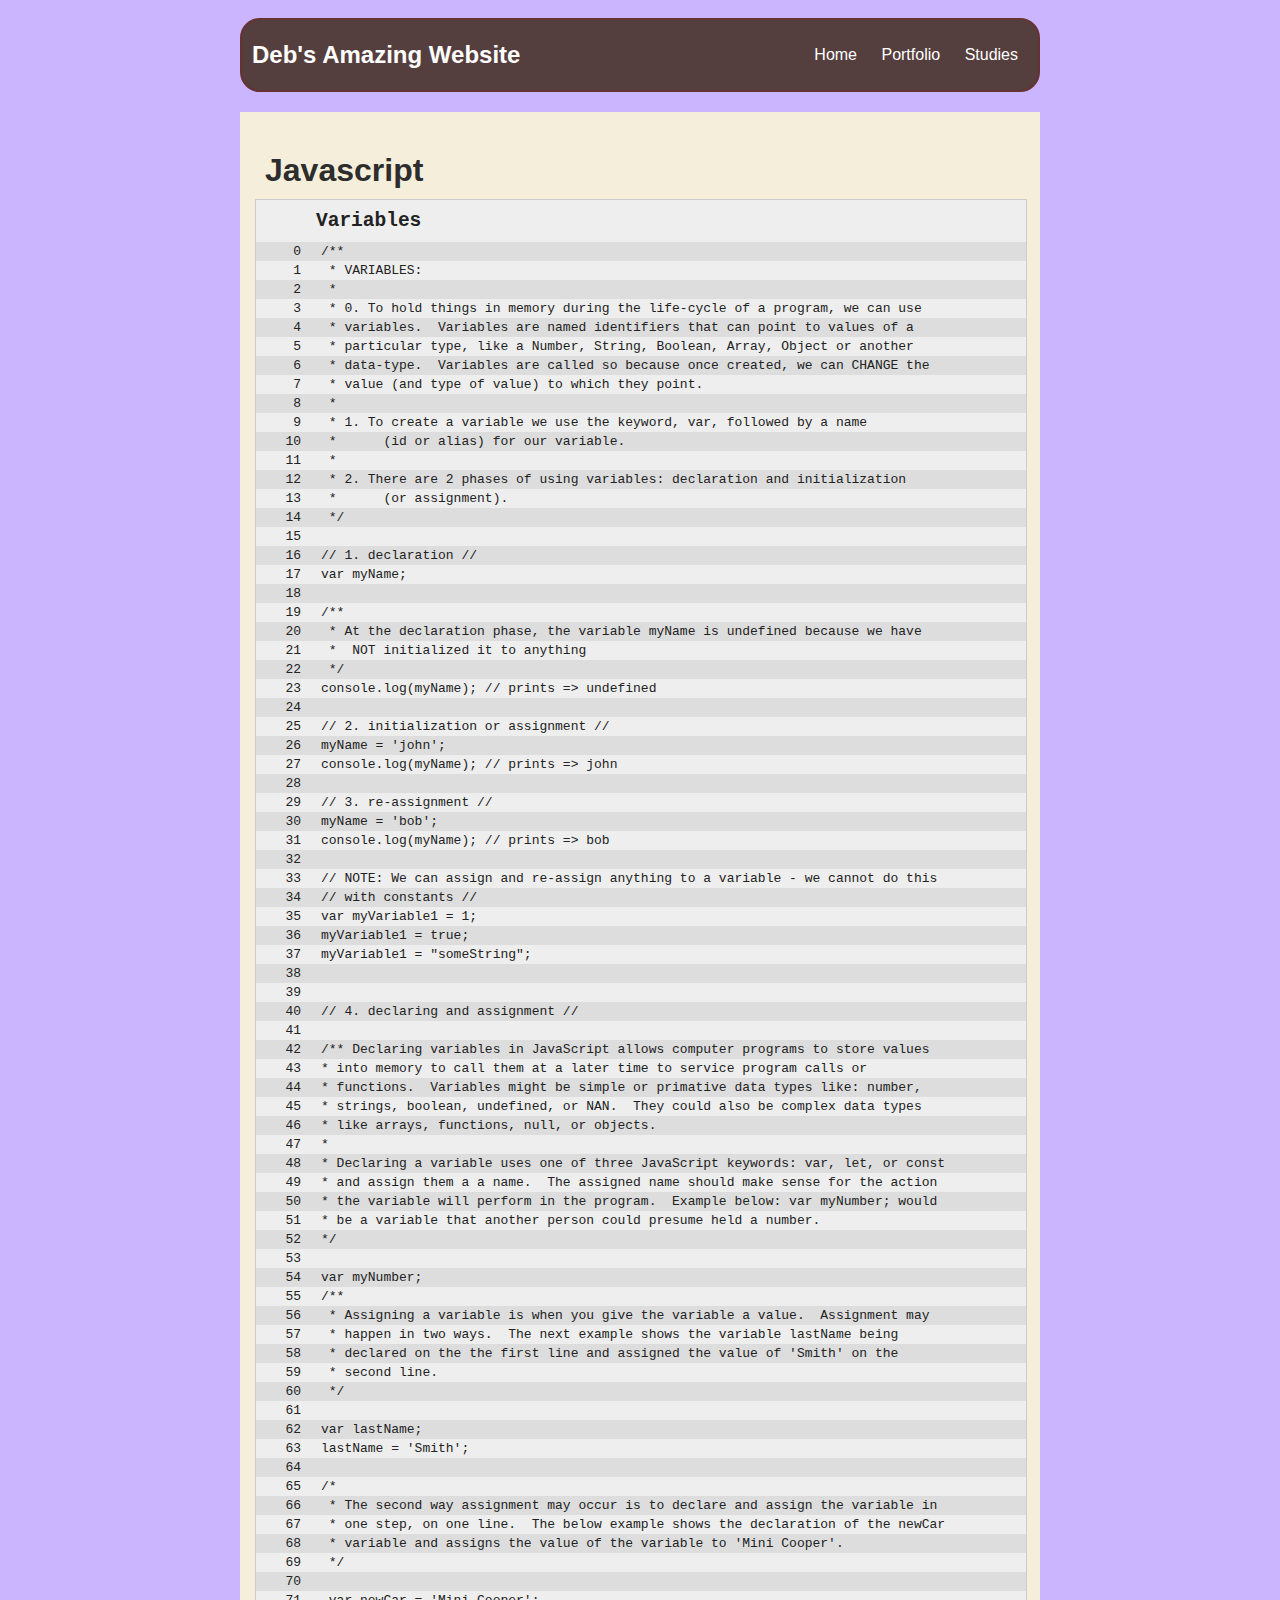
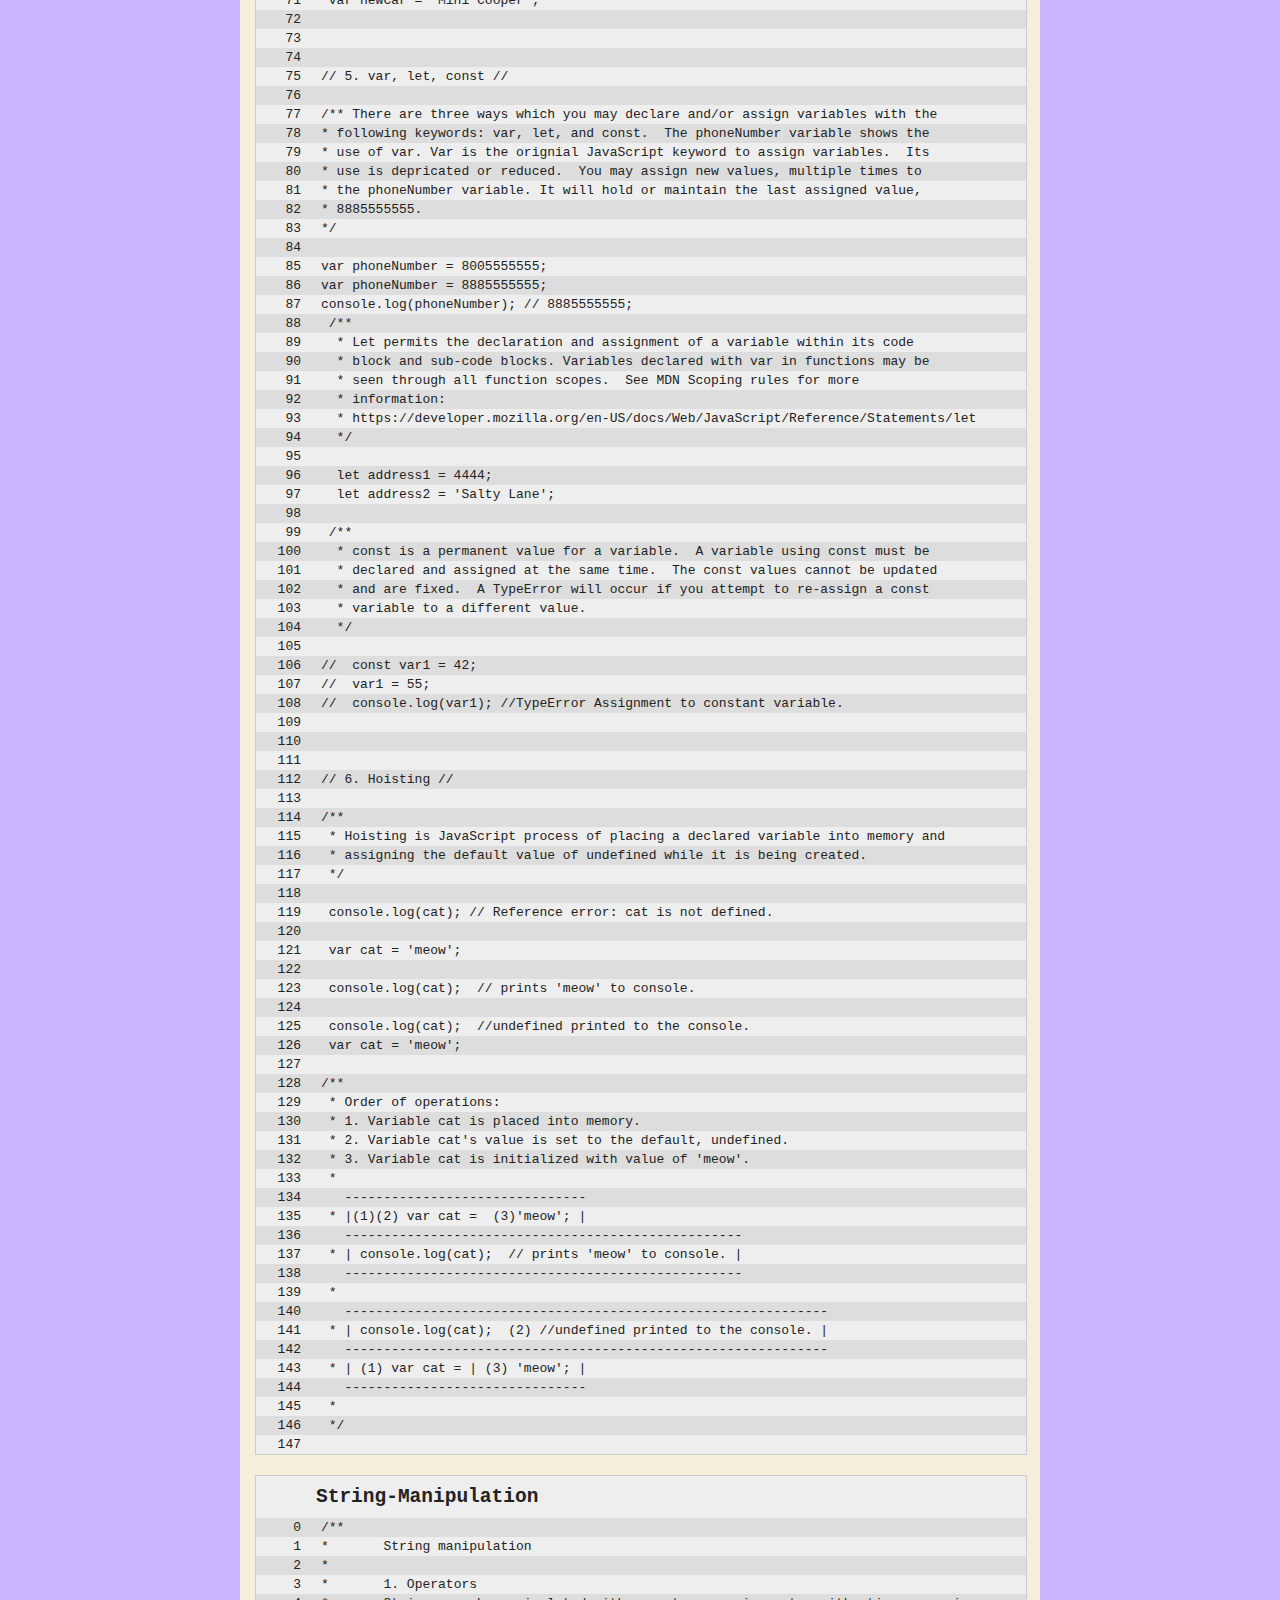
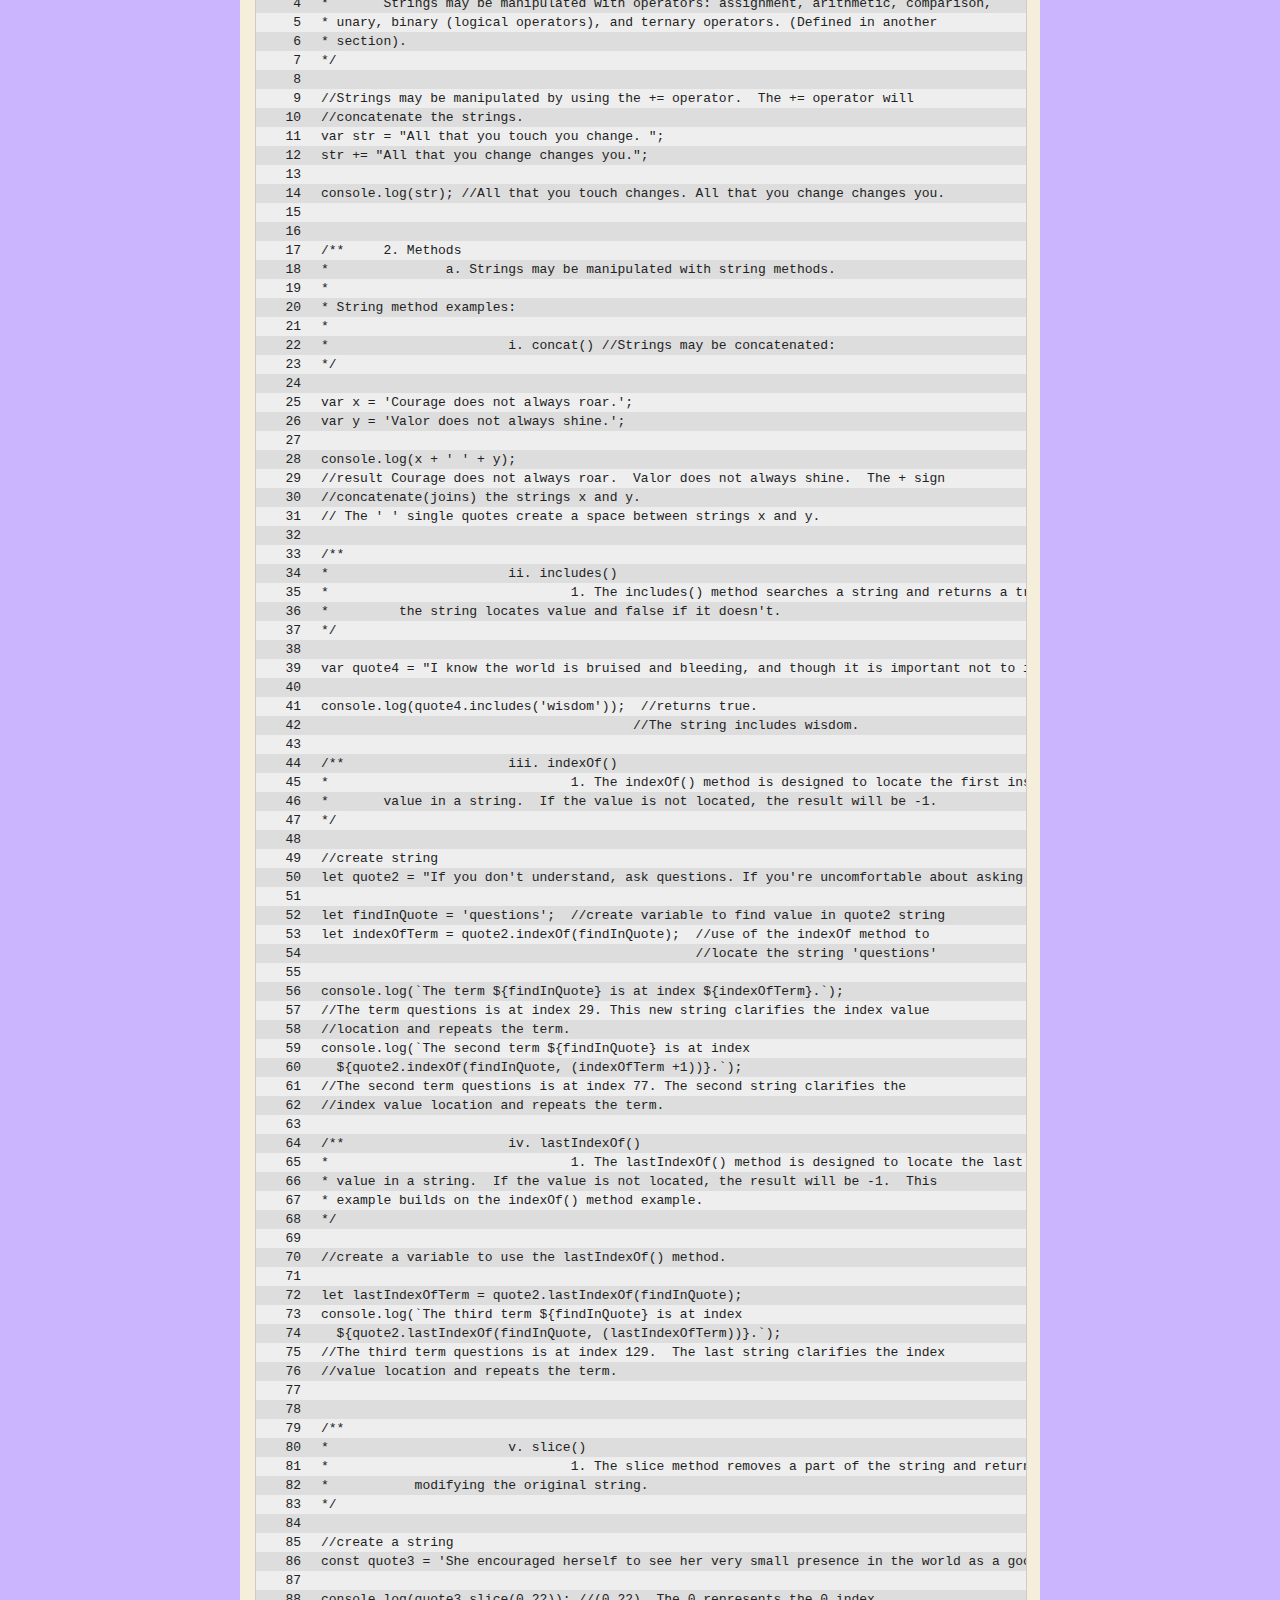
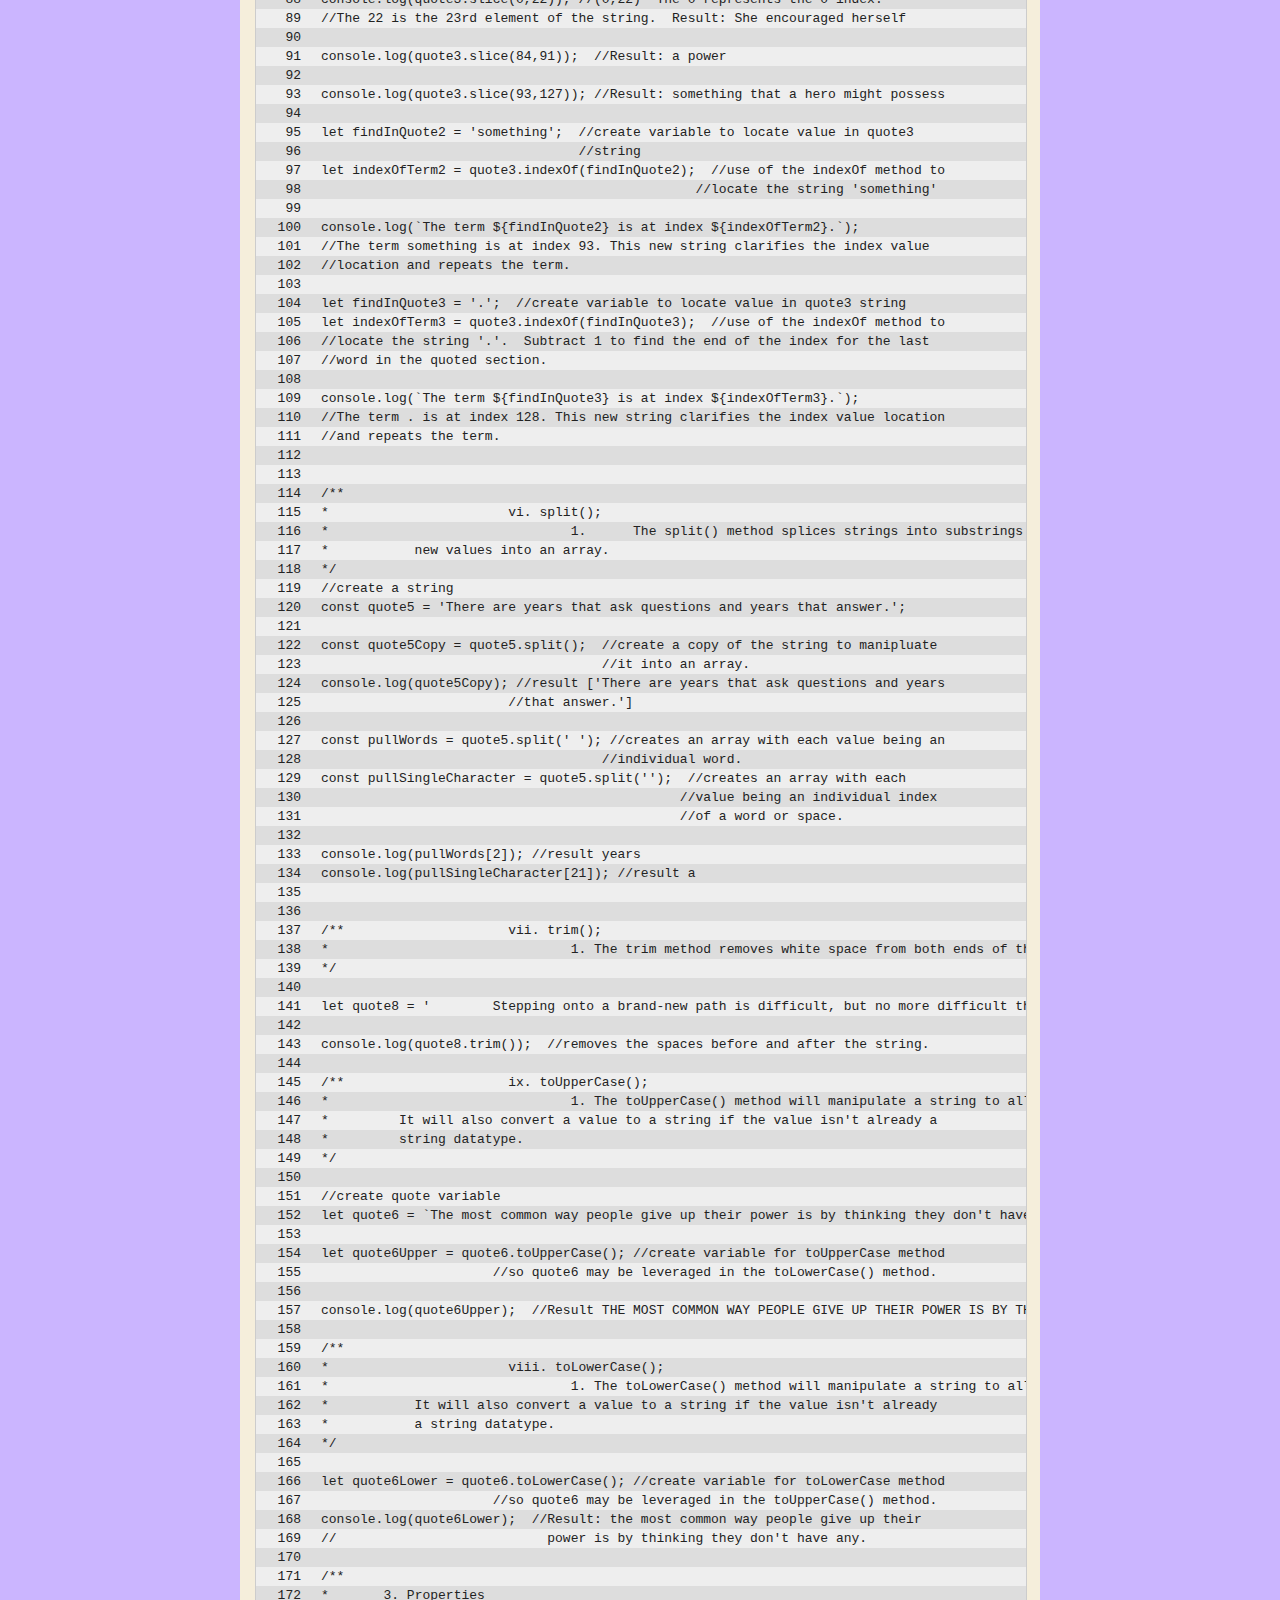
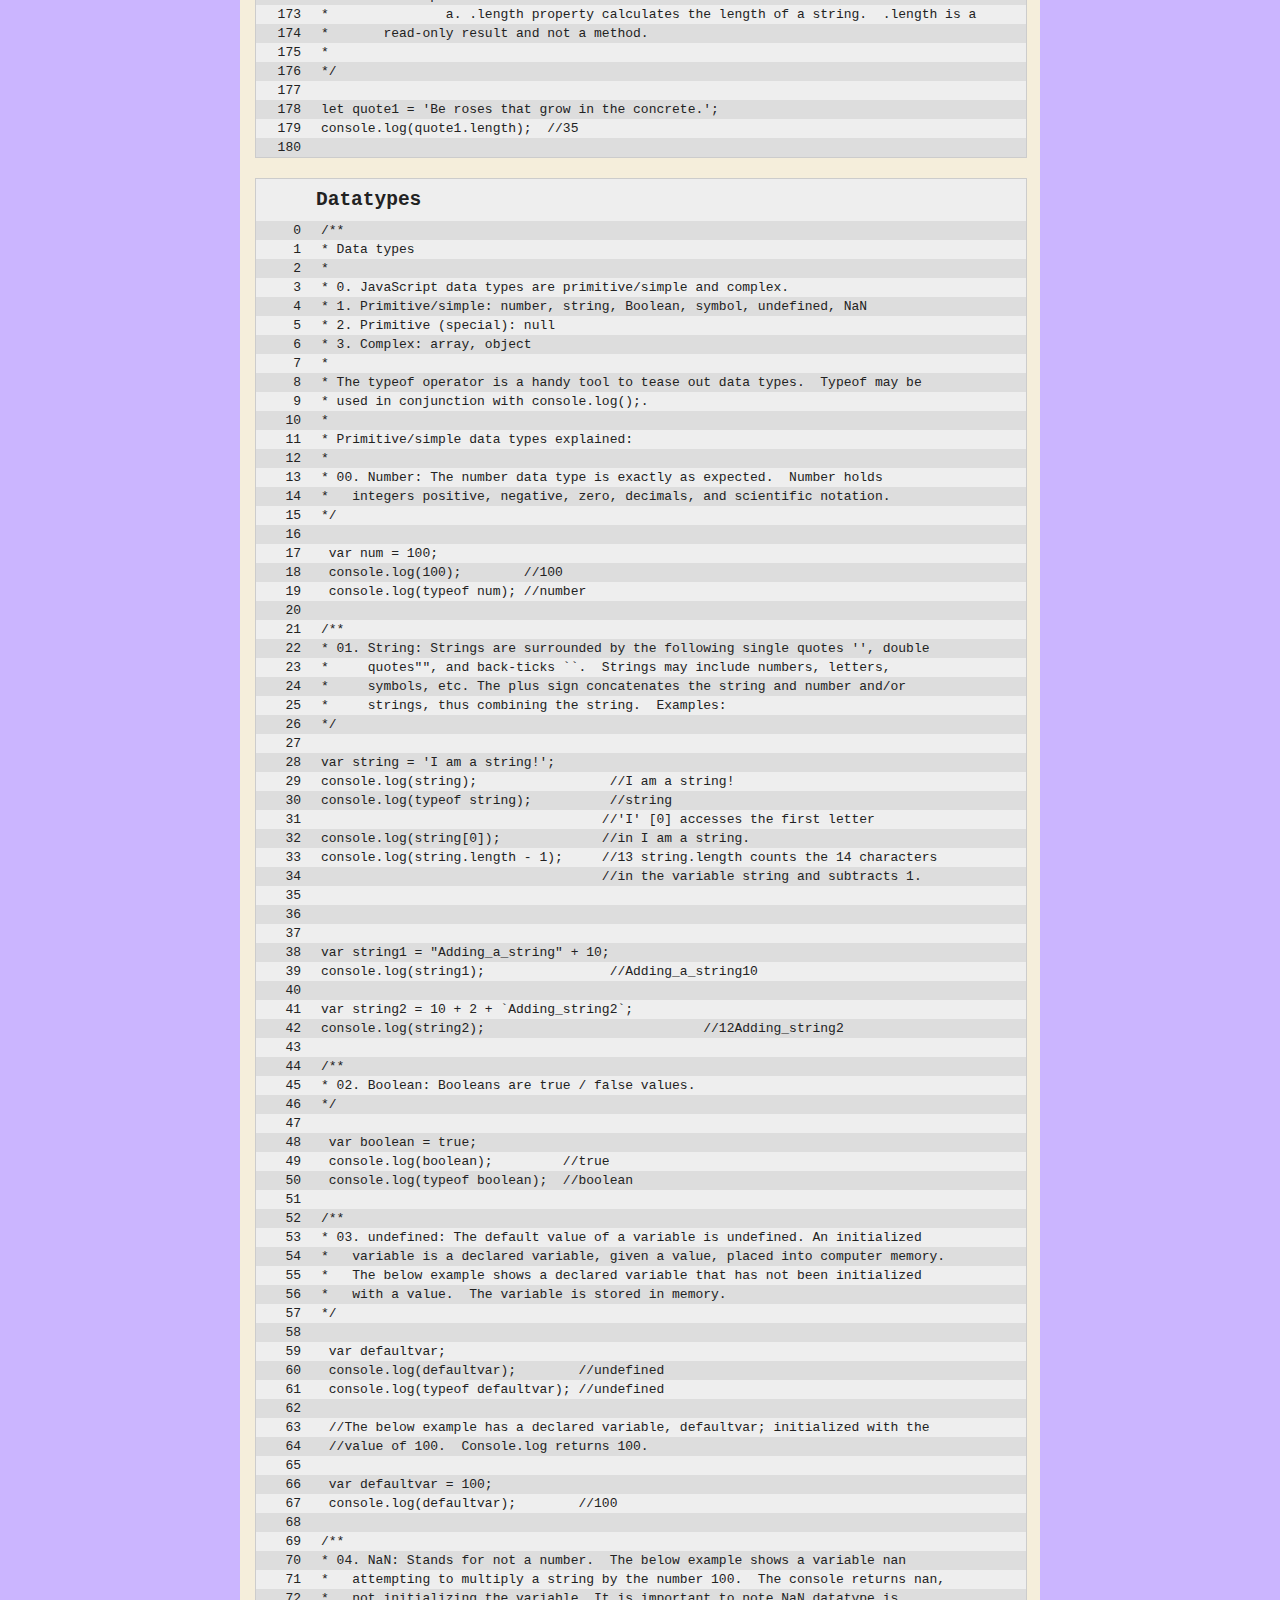
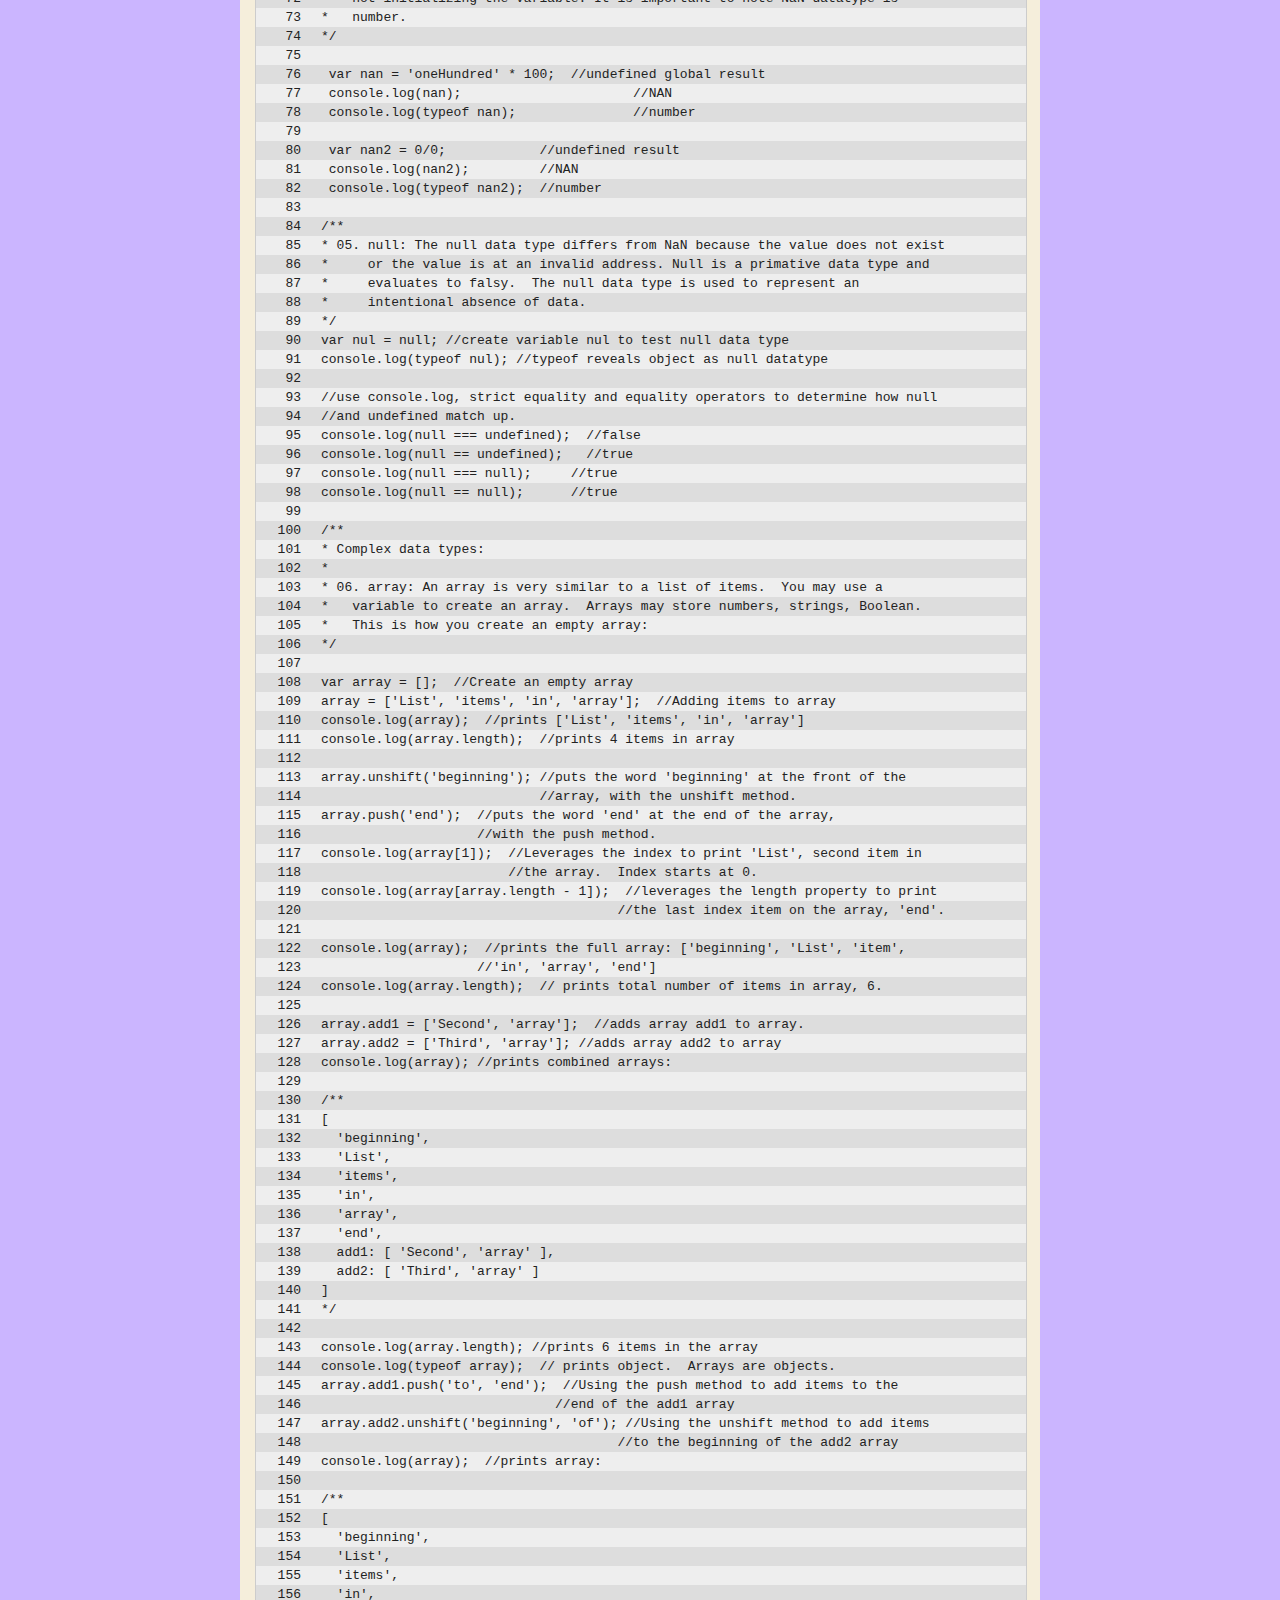
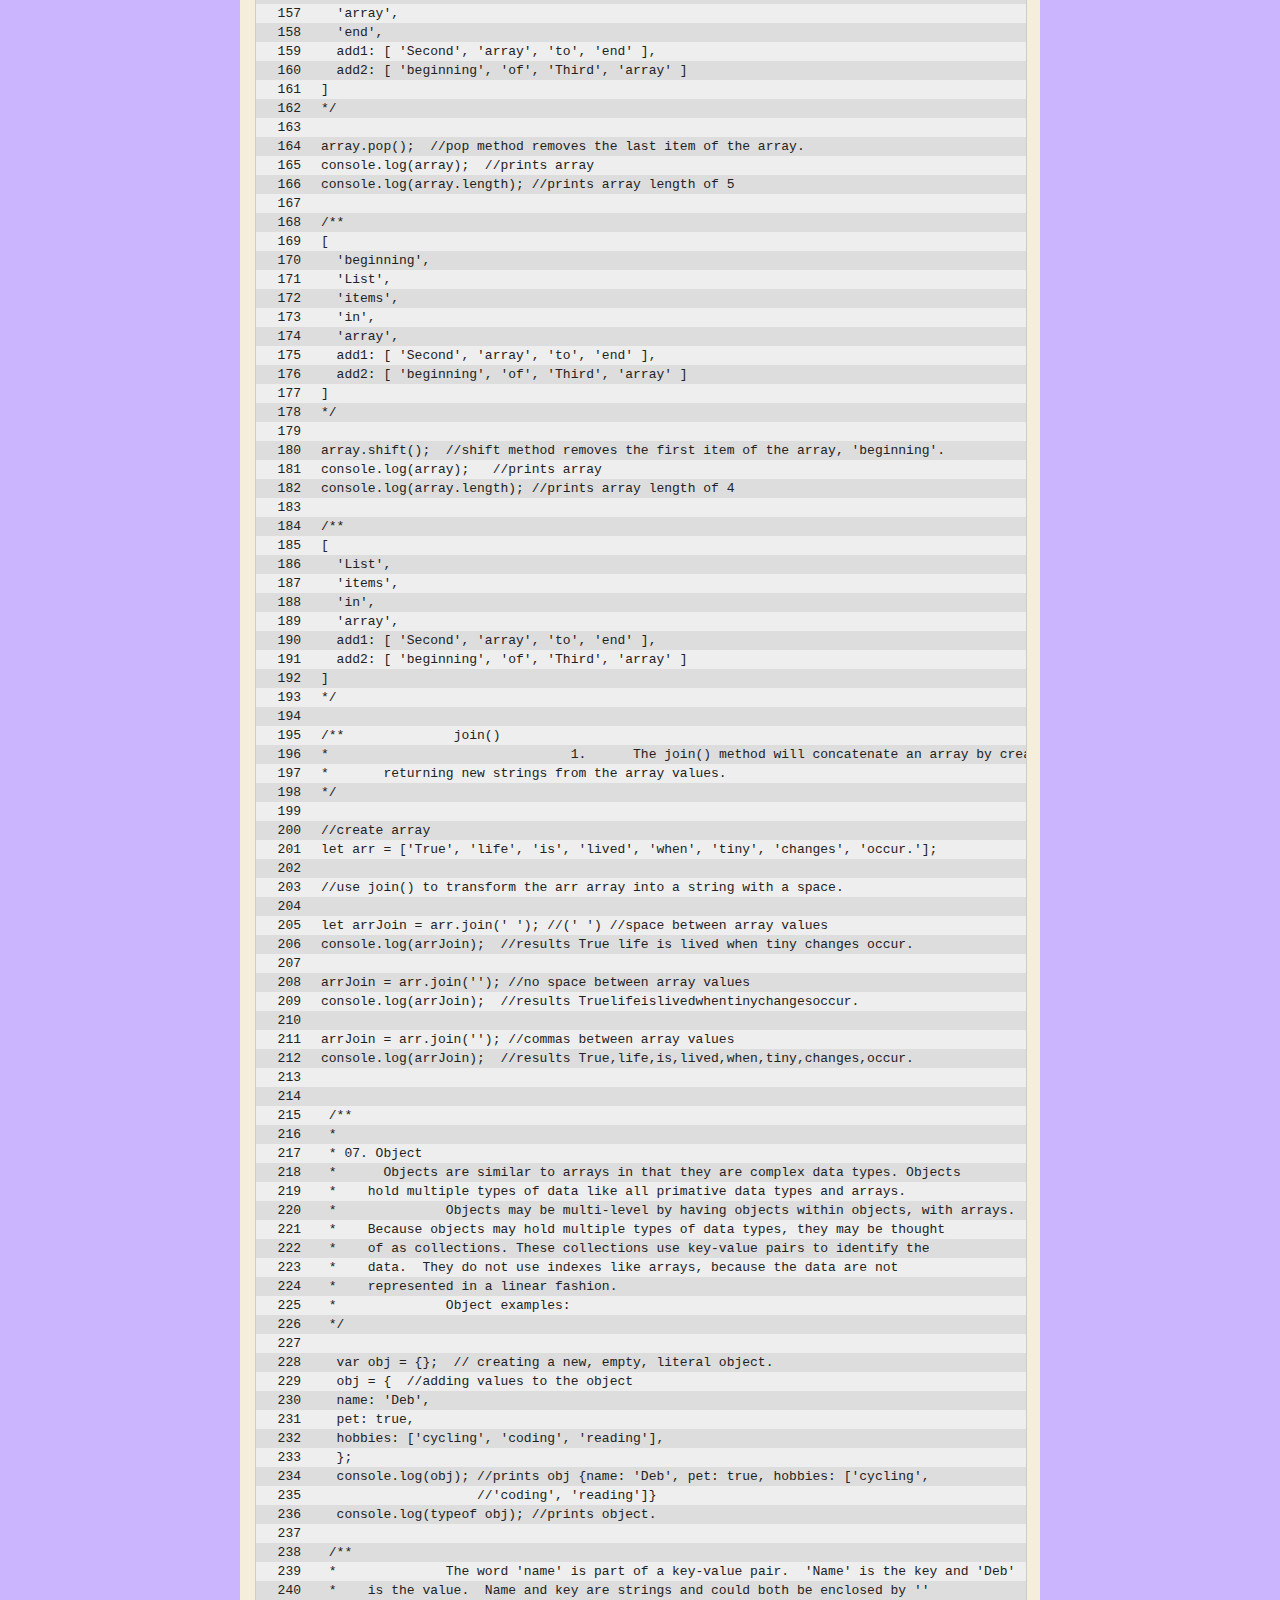
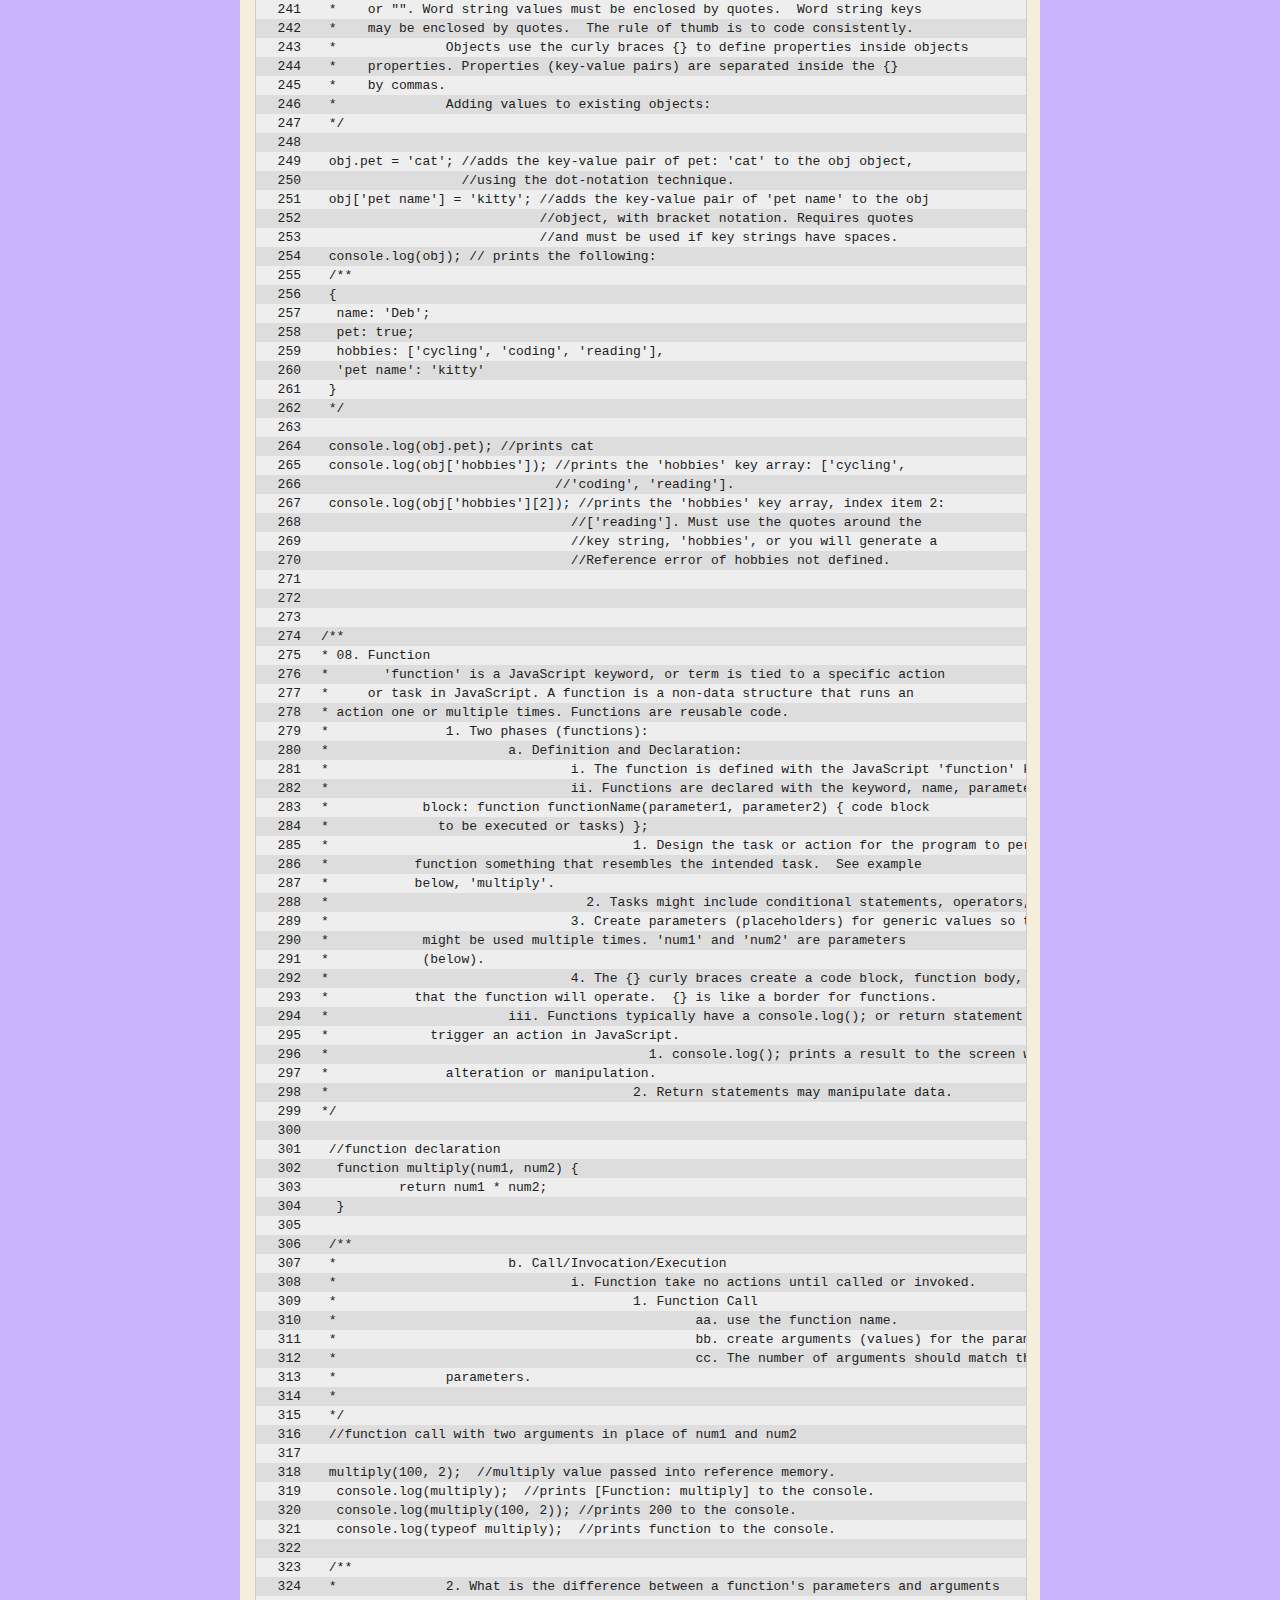
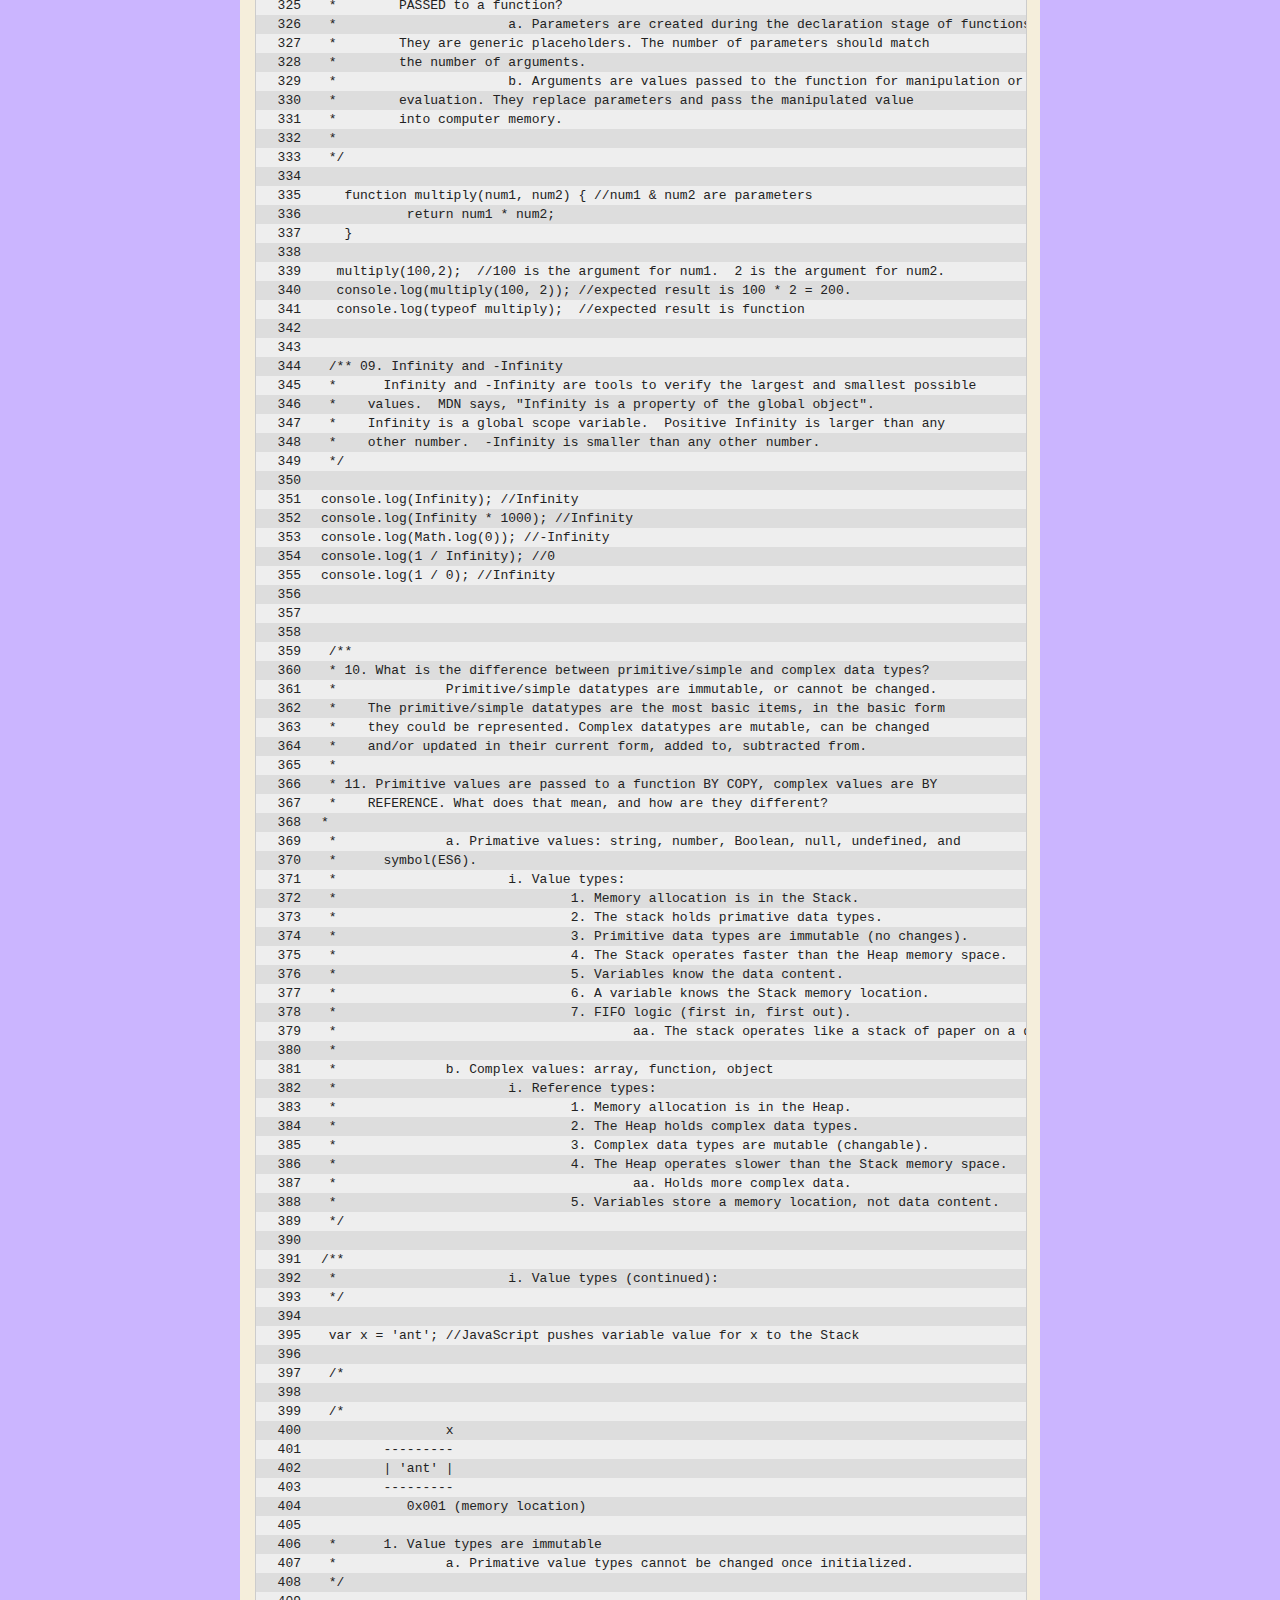
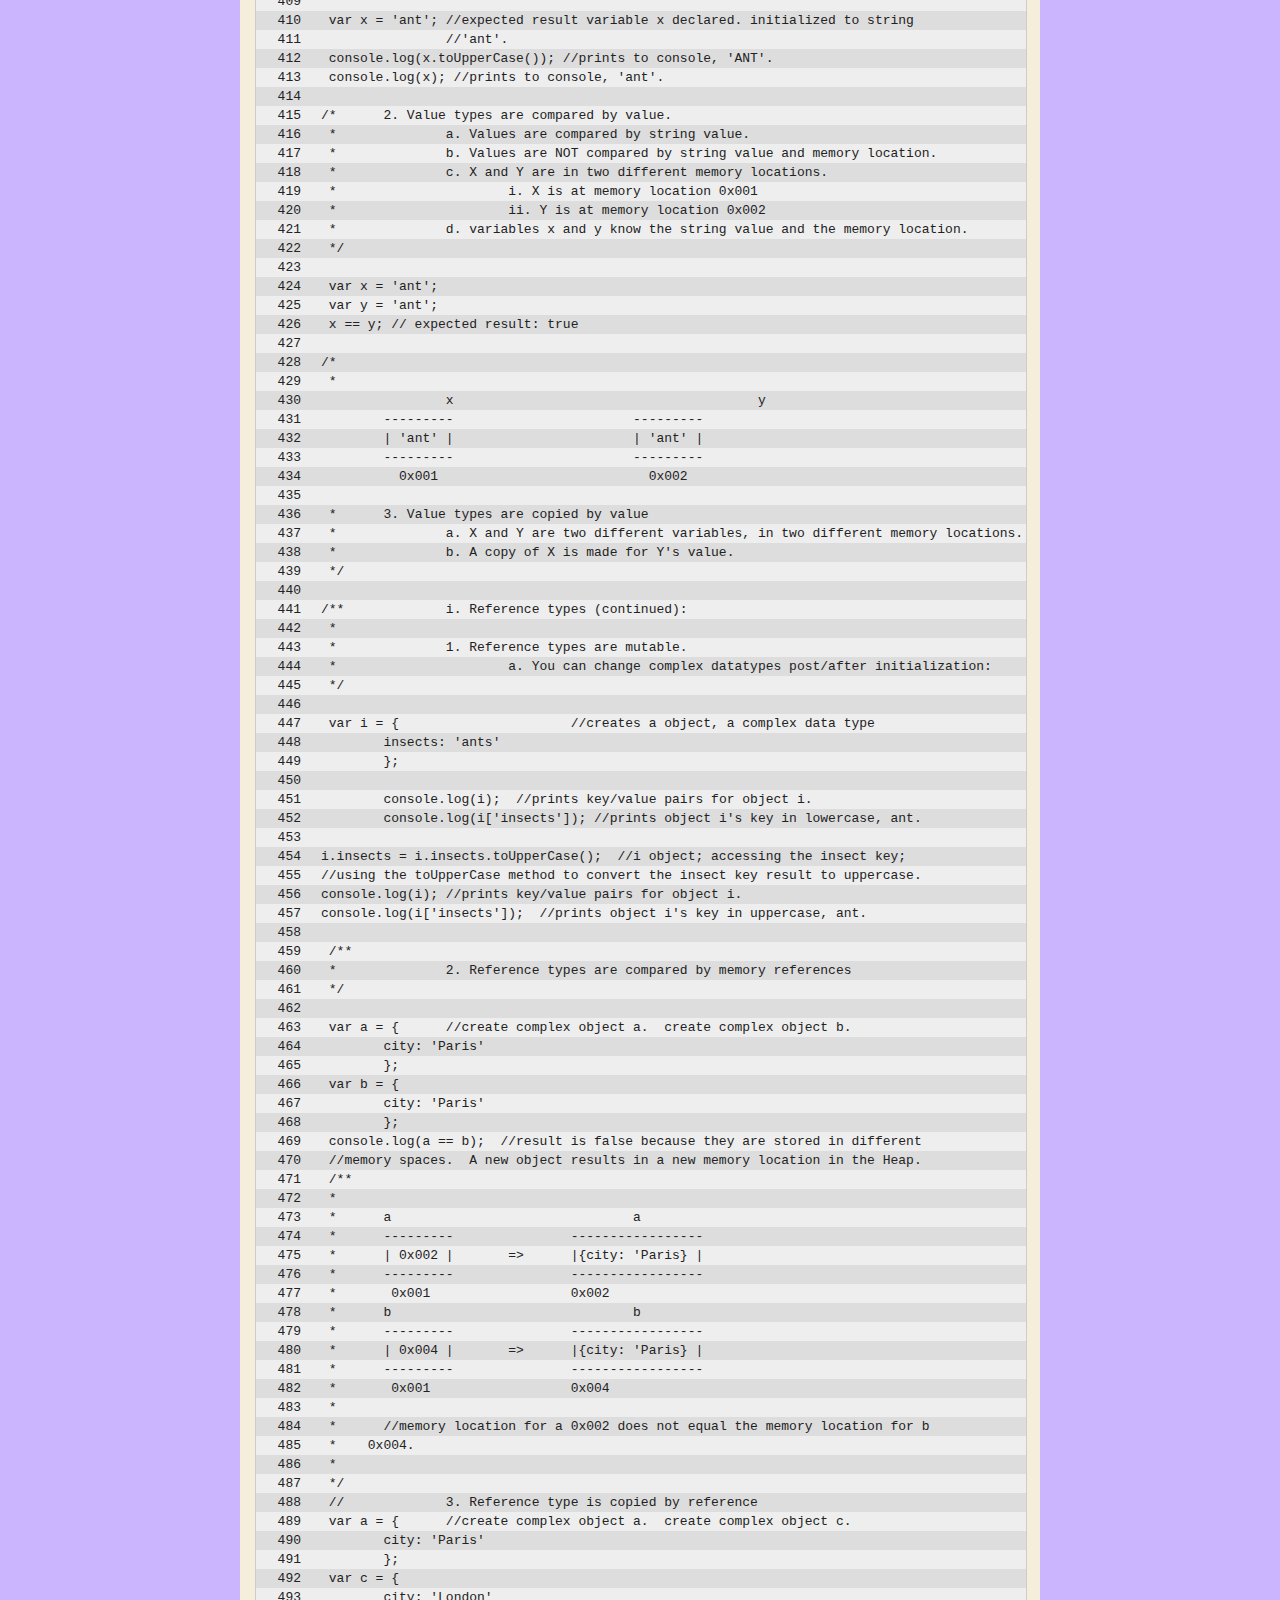
==== studies.html @ aaa26ab7 "Studies Assignment" ====
<!DOCTYPE html>
<html>
    <head>
        <script src="https://ajax.googleapis.com/ajax/libs/jquery/2.1.4/jquery.min.js"></script>
        <script>
             /*global $*/
            const topics = [ 'variables', 'datatypes', 'string-manipulation', 'operators', 'control-flow', 'loops', 'functions', 'hoisting', 'scope'];
            const topicElements = topics.forEach(function(topic, index) {
                const $header = $('<h2>').addClass('topic-heading').text(topic);
                const $div = $('<div>').addClass('code').attr('id', topic).append($header);
                $.get(`./studies/${topic}.js`, function (response) {
                    const split = response.split('\n');
                    const $splitElements = split.map(function(line, index) {
                        const $line = $('<div>').addClass('line');
                        const $lineNumber = $('<div>').addClass('line-number').text(index);
                        const $content = $('<div>').addClass('line-content').text(line);
                        return $line.append($lineNumber, $content);
                    });
                    $div.append($splitElements);
                    $div.appendTo('.content');
                }, 'text'); // 'text' makes sure the JS file isn't executed
            });
        </script>
        <link rel="stylesheet" href="./css/studies.css" type="text/css" />
        <title>Studies</title>
    </head>
    <body>
        <div id="all-contents">
        <nav>
            <header>Deb's Amazing Website</header>
            <ul>
                <li><a href="index.html">Home</a></li>
                <li><a href="portfolio.html">Portfolio</a></li>
                <li><a href="studies.html">Studies</a></li>
            </ul>
        </nav>
        <main>
            <div class="content">
                <h1>Javascript</h1>

            </div>
        </main>
    </div>
    </body>
</html>
---- css/studies.css ----
body {
    background: rgb(203, 181, 255);
    color: rgb(45, 45, 45);
    padding: 10px;
    font-family: arial;
}
header {
    font-size: 1.5em;
    font-weight: bold;
}
[id=all-contents] {
    max-width: 800px;
    margin: auto;
}

/* navigation menu */
nav {
    background: rgb(85, 62, 62);
    margin: 0 auto;
    margin-bottom: 20px;
    display: flex;
    padding: 10px;
    border: 2px solid #663333;
    border-radius: 20px;
}
nav header {
    display: flex;
    align-items: center;
    color: rgb(255, 255, 255);
    flex: 1;
}
nav ul {
    list-style-image: none;
}
nav li {
    display: inline-block;
    padding: 0 10px;
}
nav a {
    text-decoration: none;
    color: #fff;
}

/* main container area beneath menu */
main {
    background: rgb(245, 238, 219);
    display: flex;
    padding:inherit;
}
[class=content] {
    flex: 1;
    border-radius:35px;
    padding: 15px;
    margin-top:15px;
    box-sizing: border-box;
    width: 100%;
}

.content h1, h2, h3, h4, h5, h6 {
    margin: 10px;
}

.content section > a {
    text-decoration: none;
    word-wrap: break-word;
}

.code {
    font-family: monospace;
    background: #eee;
    border: 1px solid #ccc;
    color: #222;
    white-space: pre;
    width: 100%;
    margin-bottom: 20px;
    overflow: scroll;
}

.topic-heading {
    padding-left: 50px;
    text-transform: capitalize;
}

.line {
    display: flex;
    padding: 2px 0;
}

.line:nth-child(even) {
    background: #ddd;
}

.line-number {
    min-width: 40px;
    padding-left: 5px;
    text-align: right;
    padding-right: 20px;
}
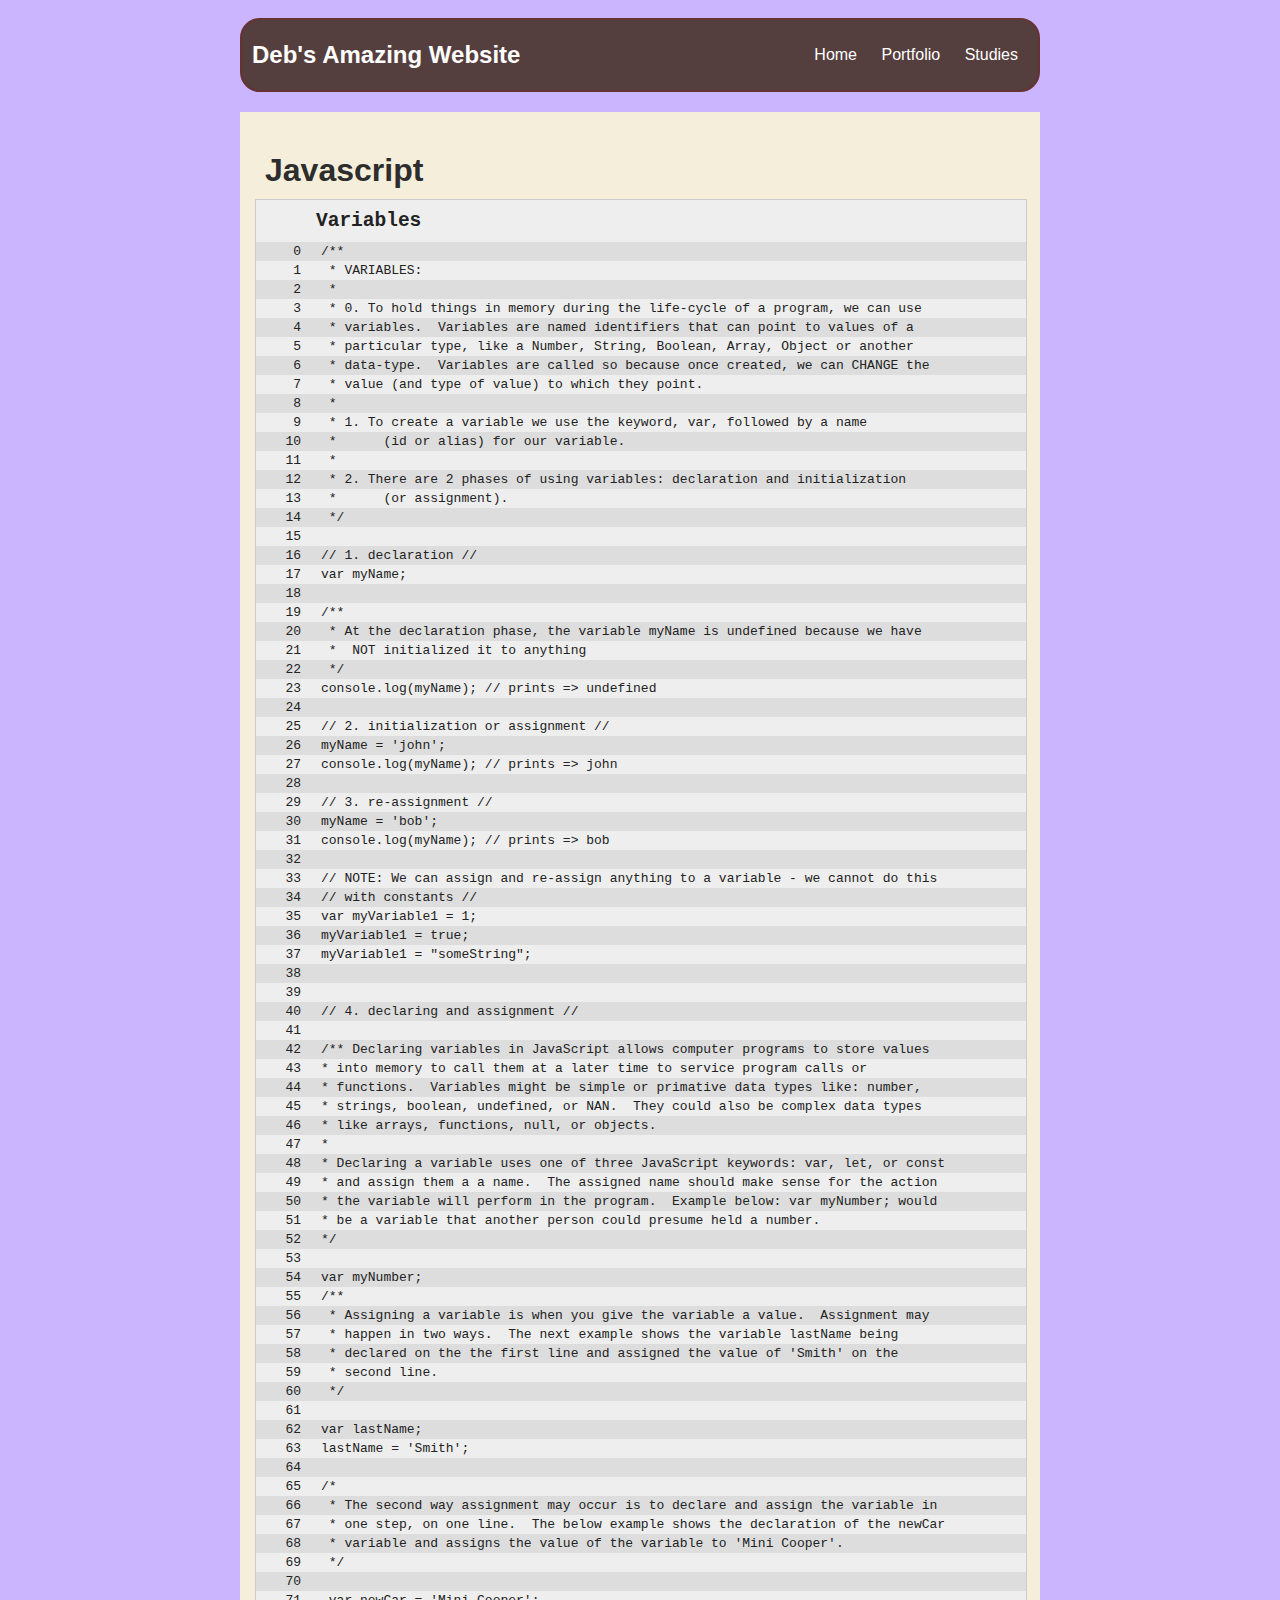
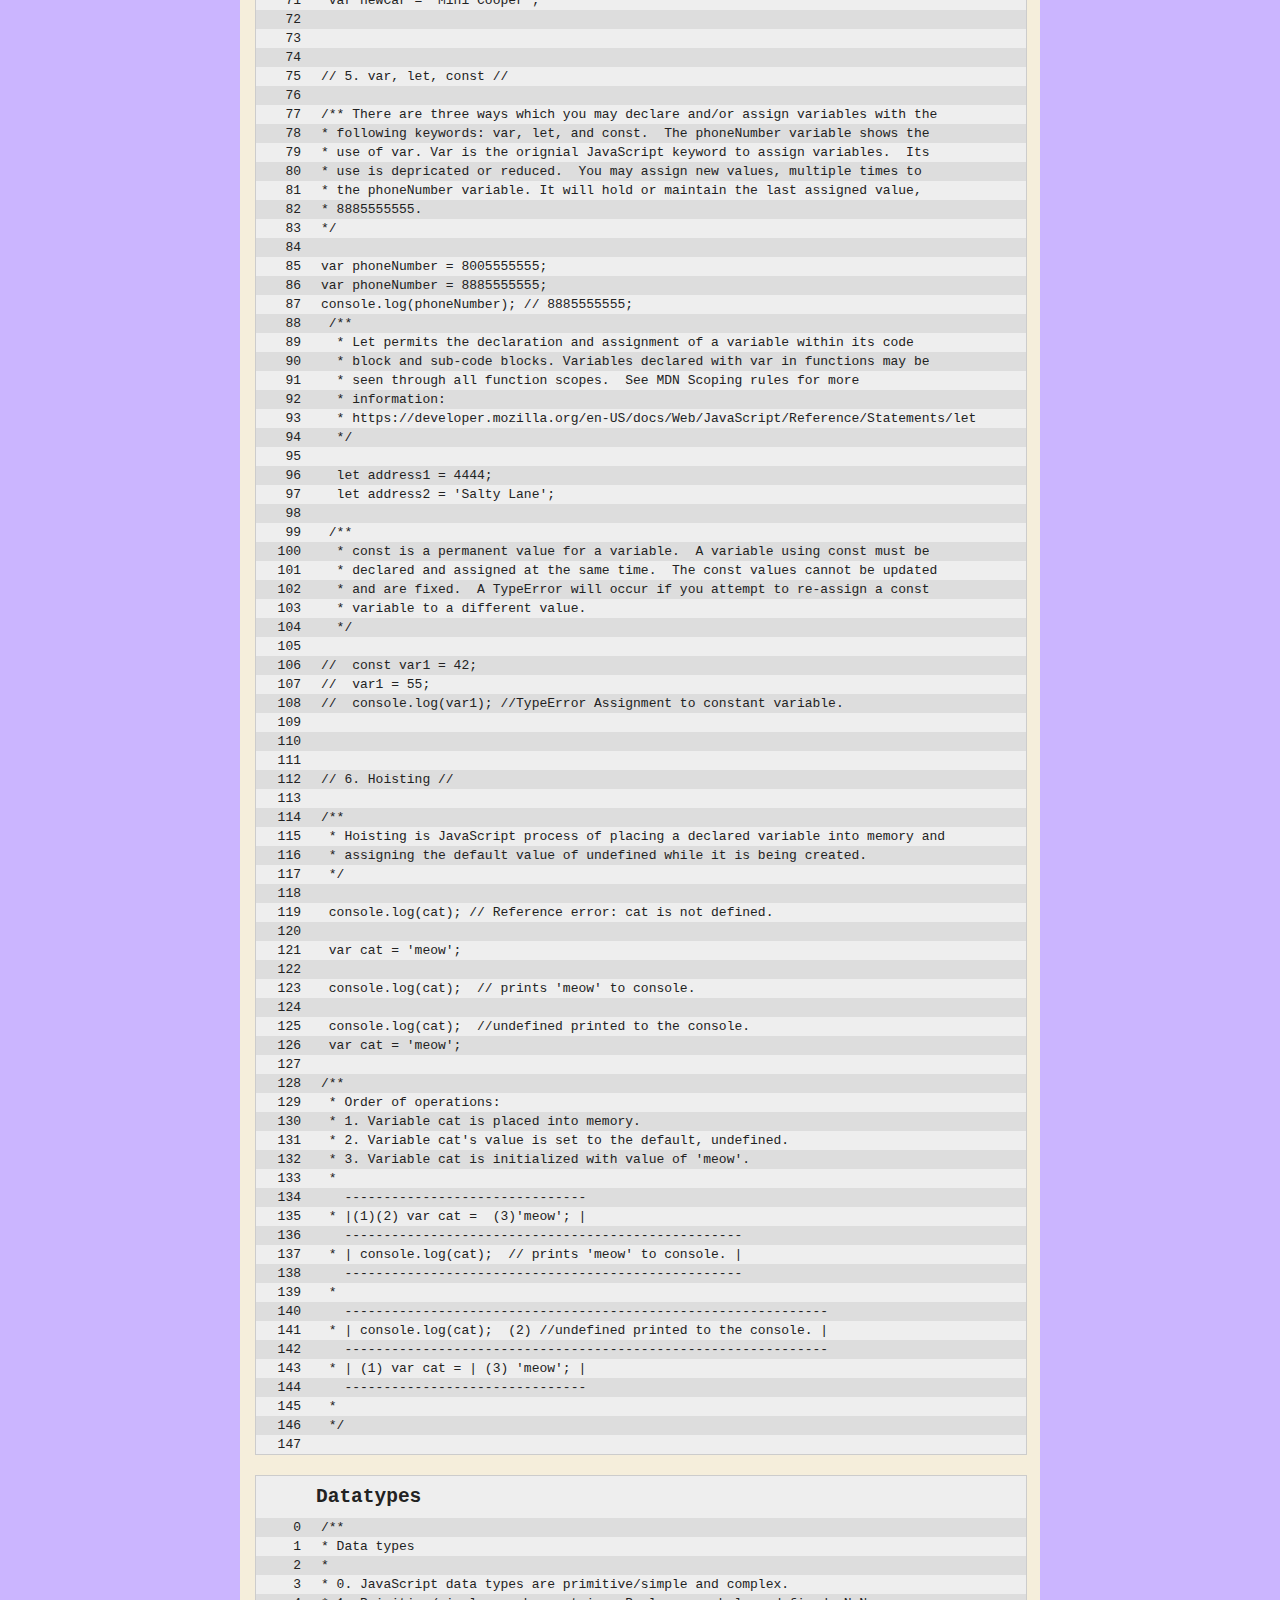
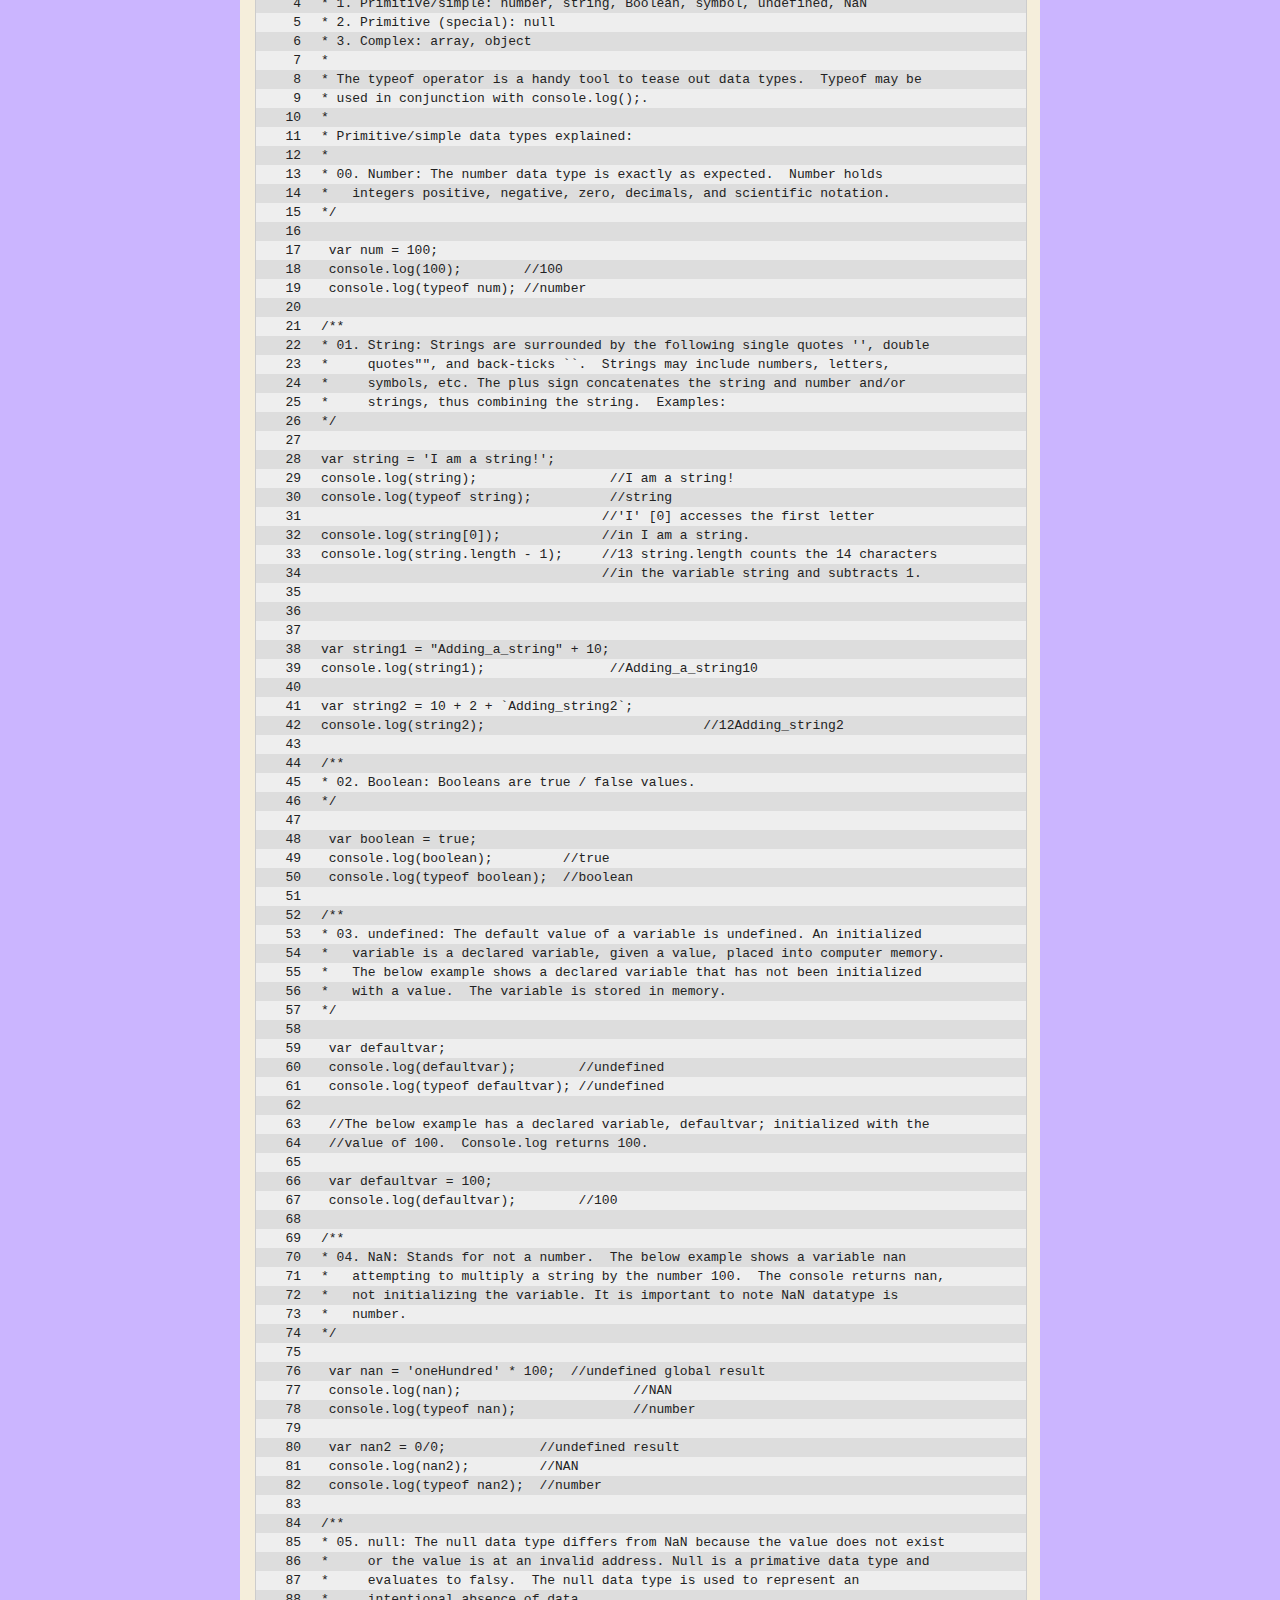
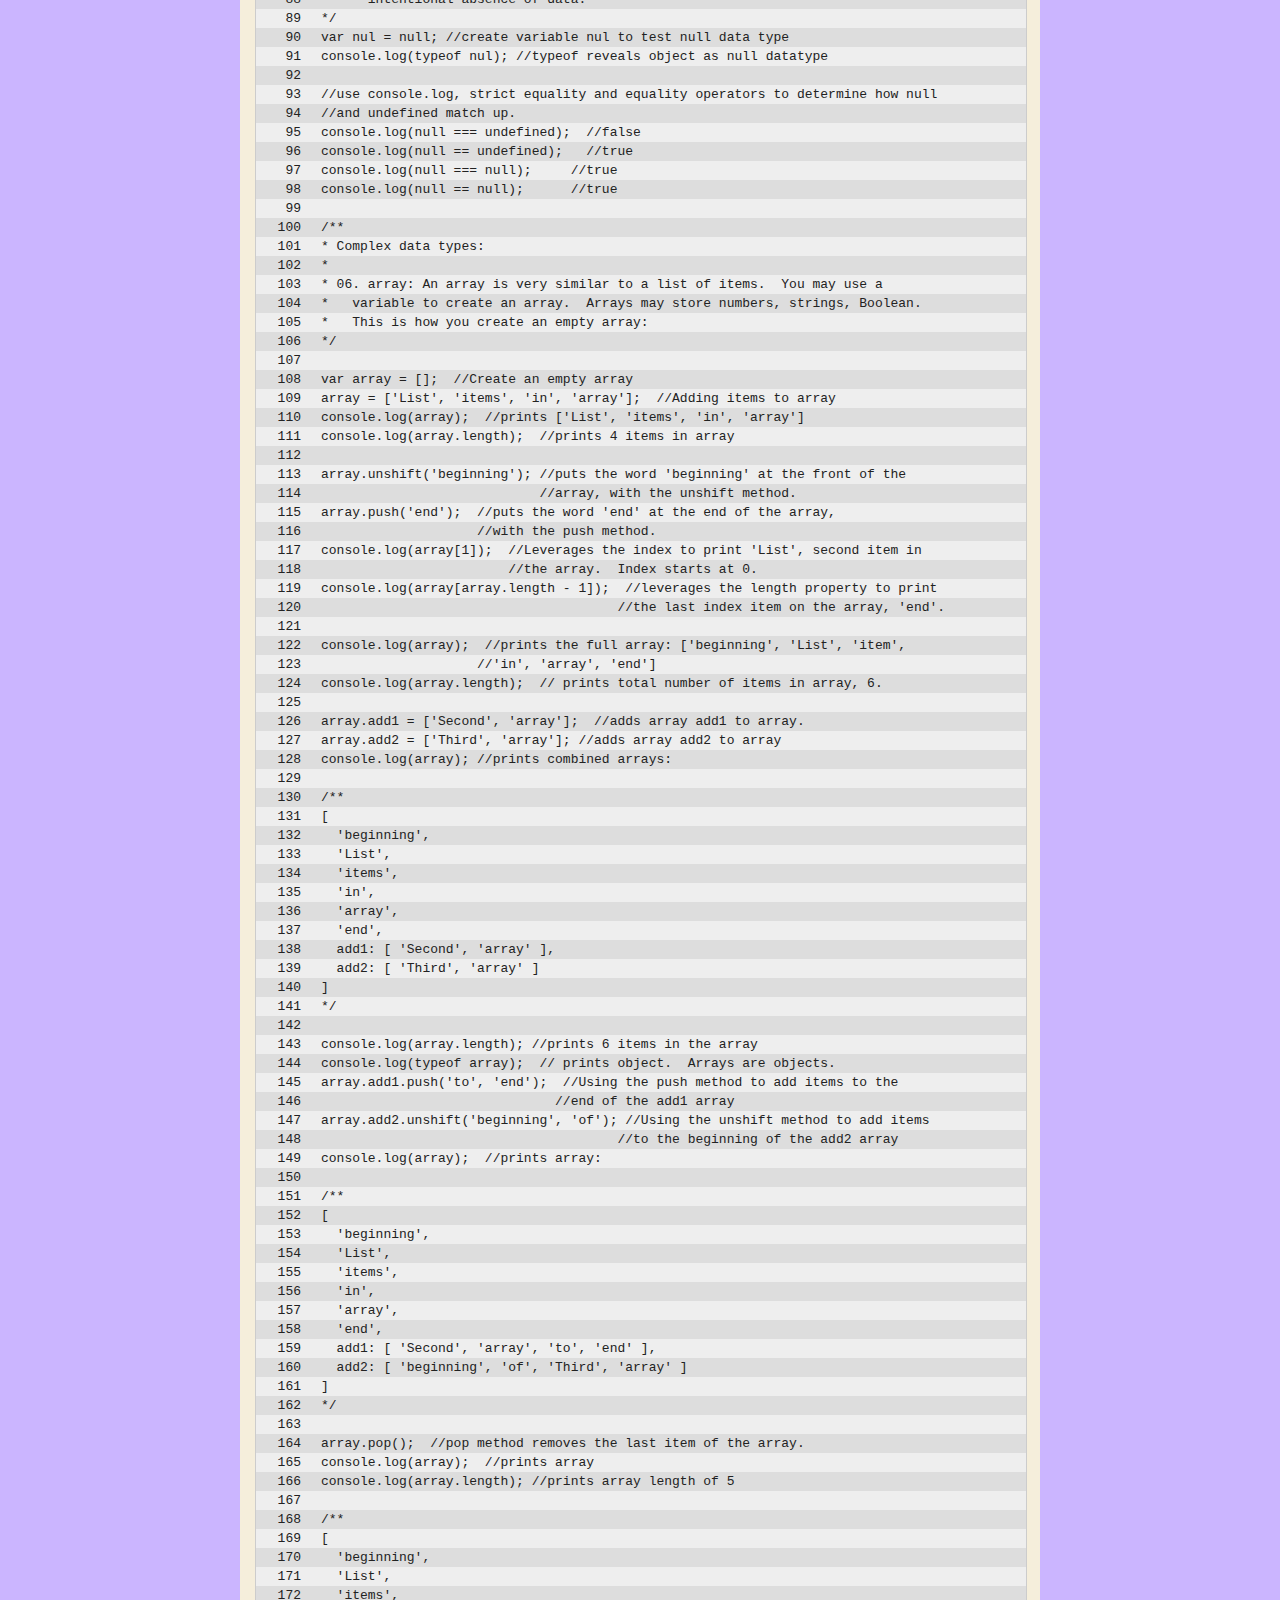
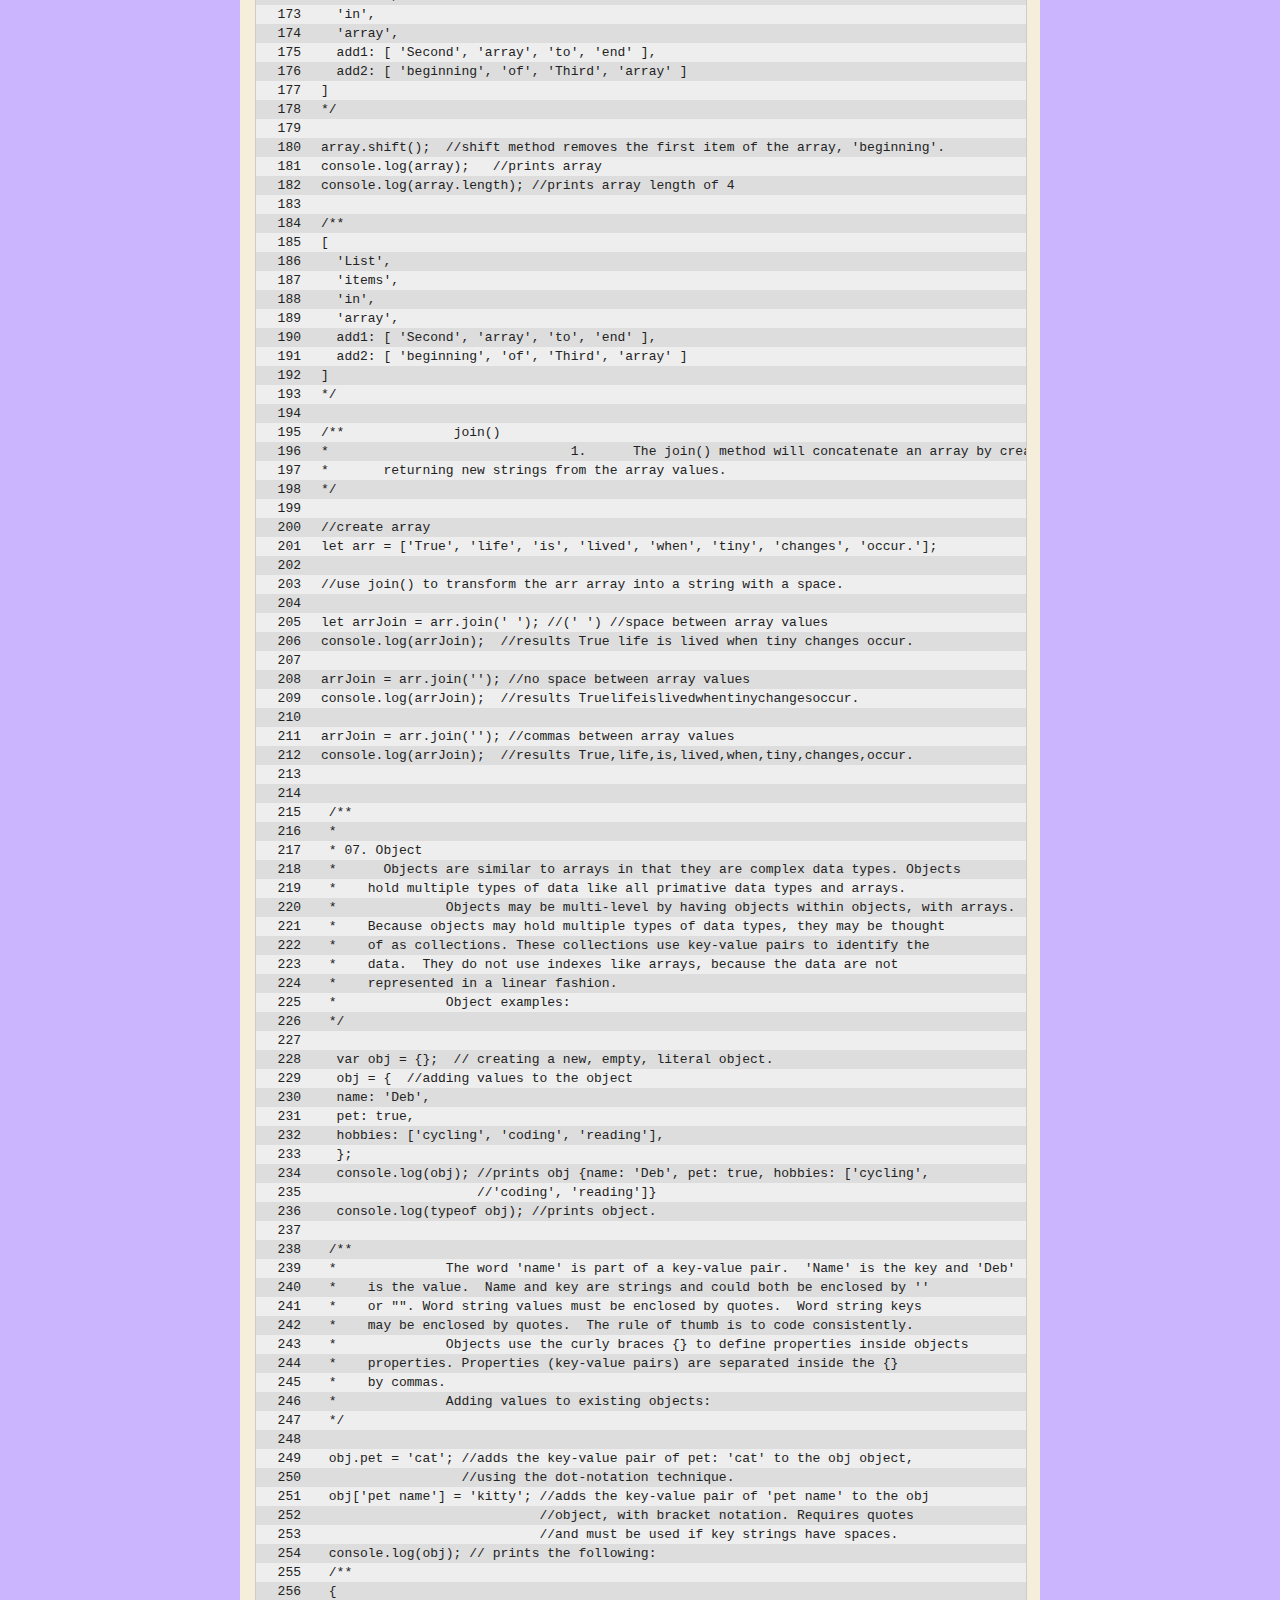
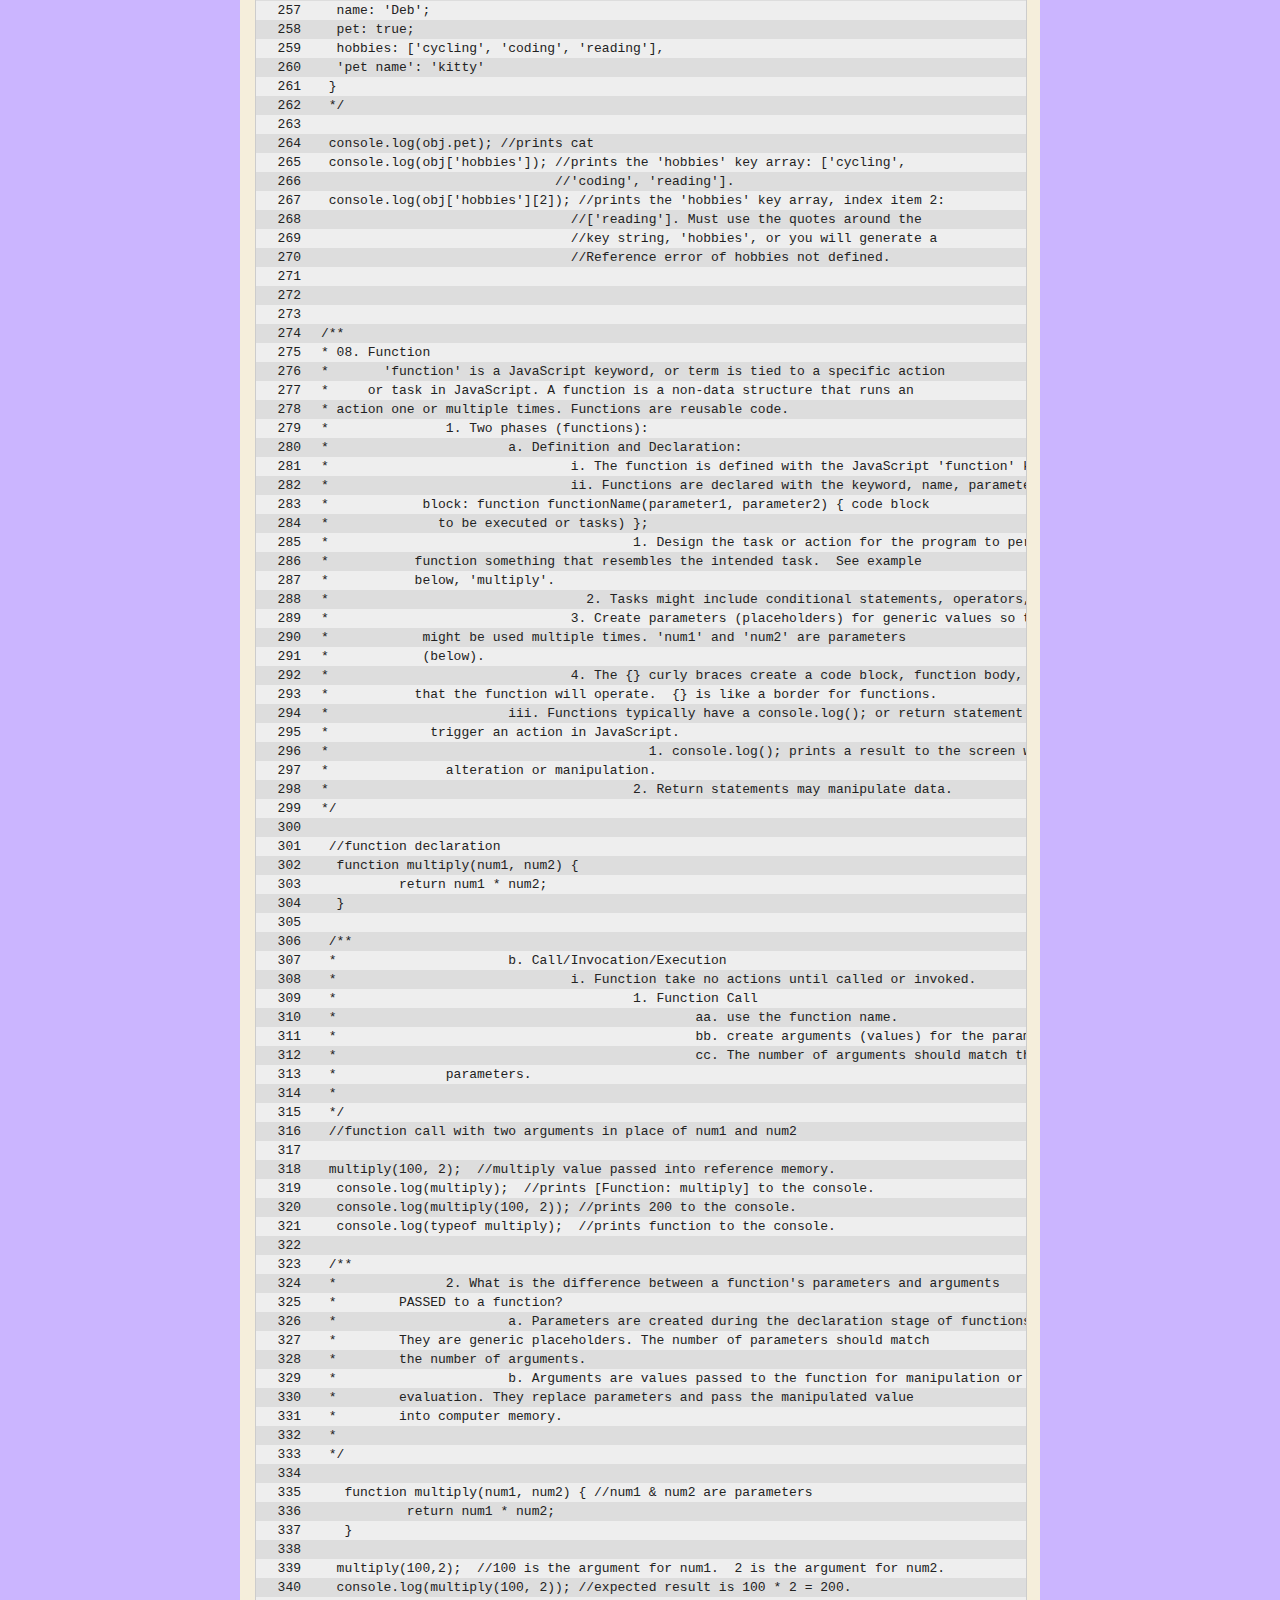
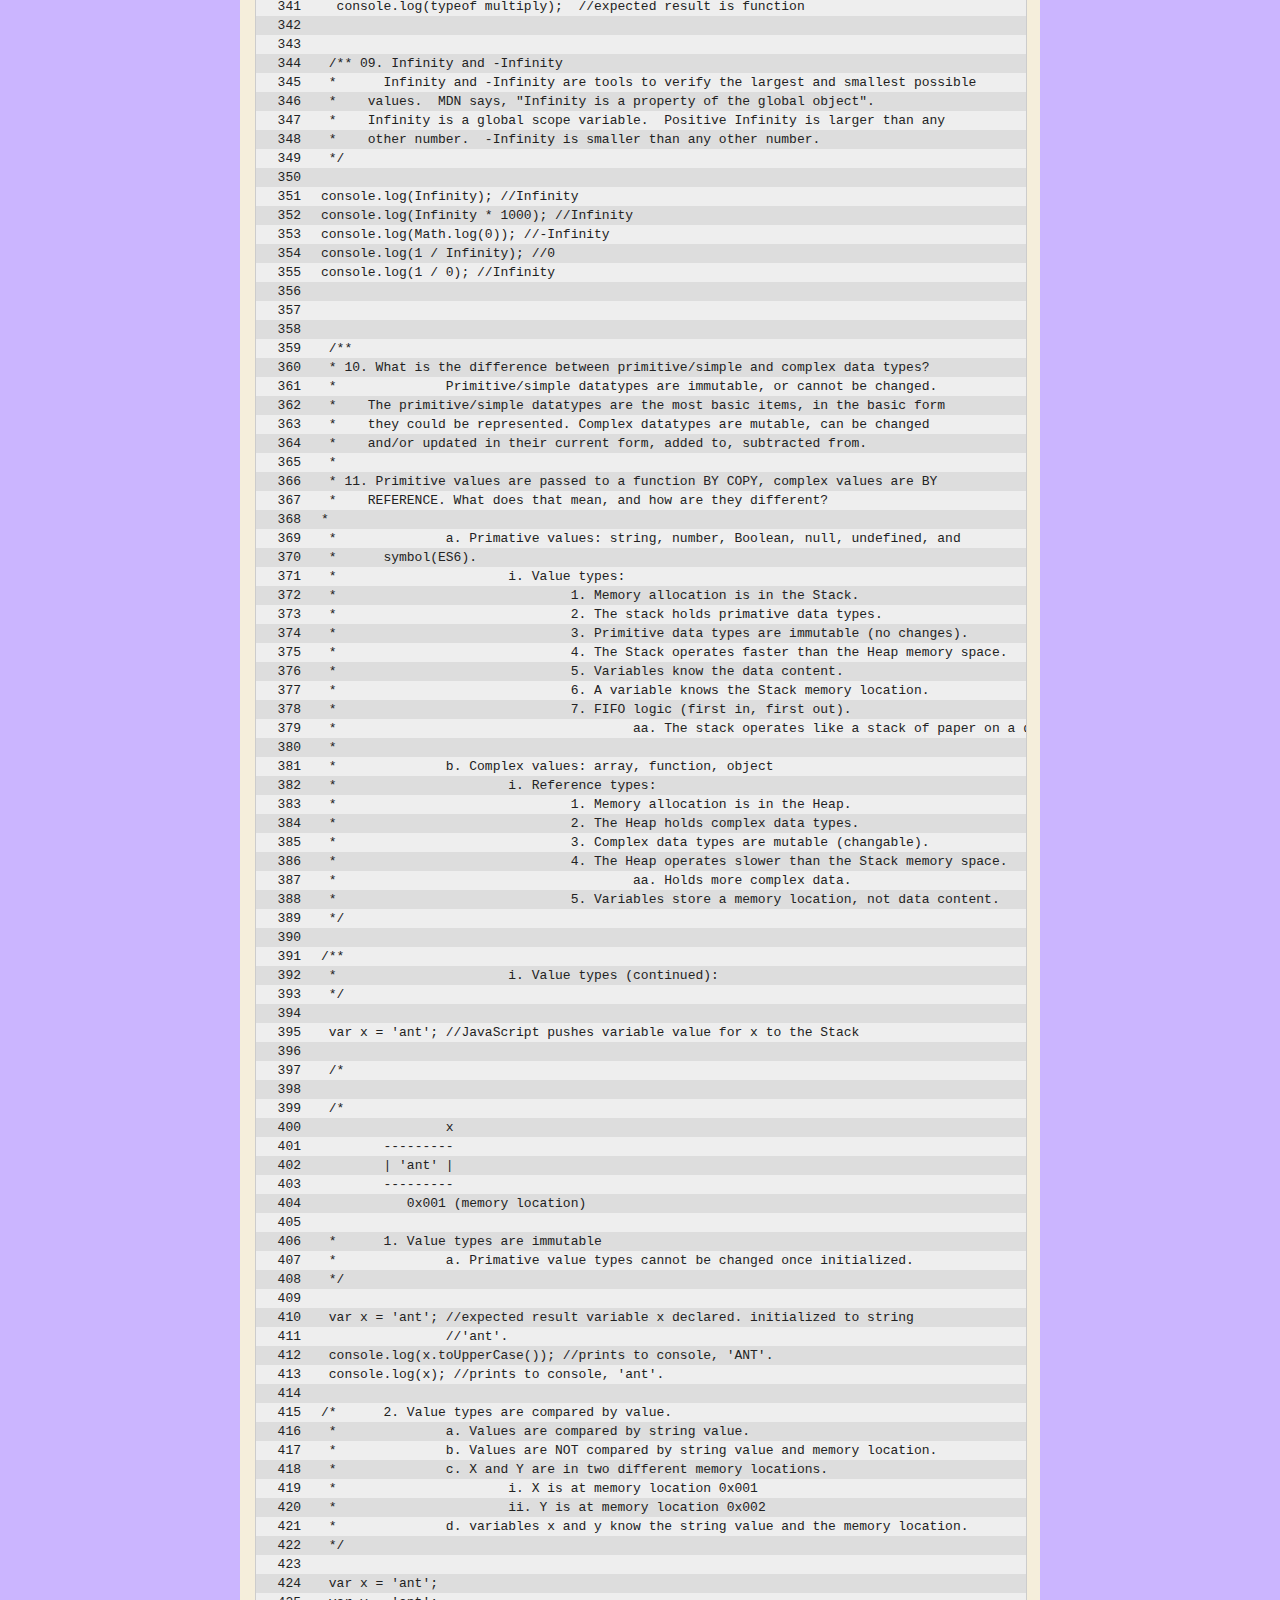
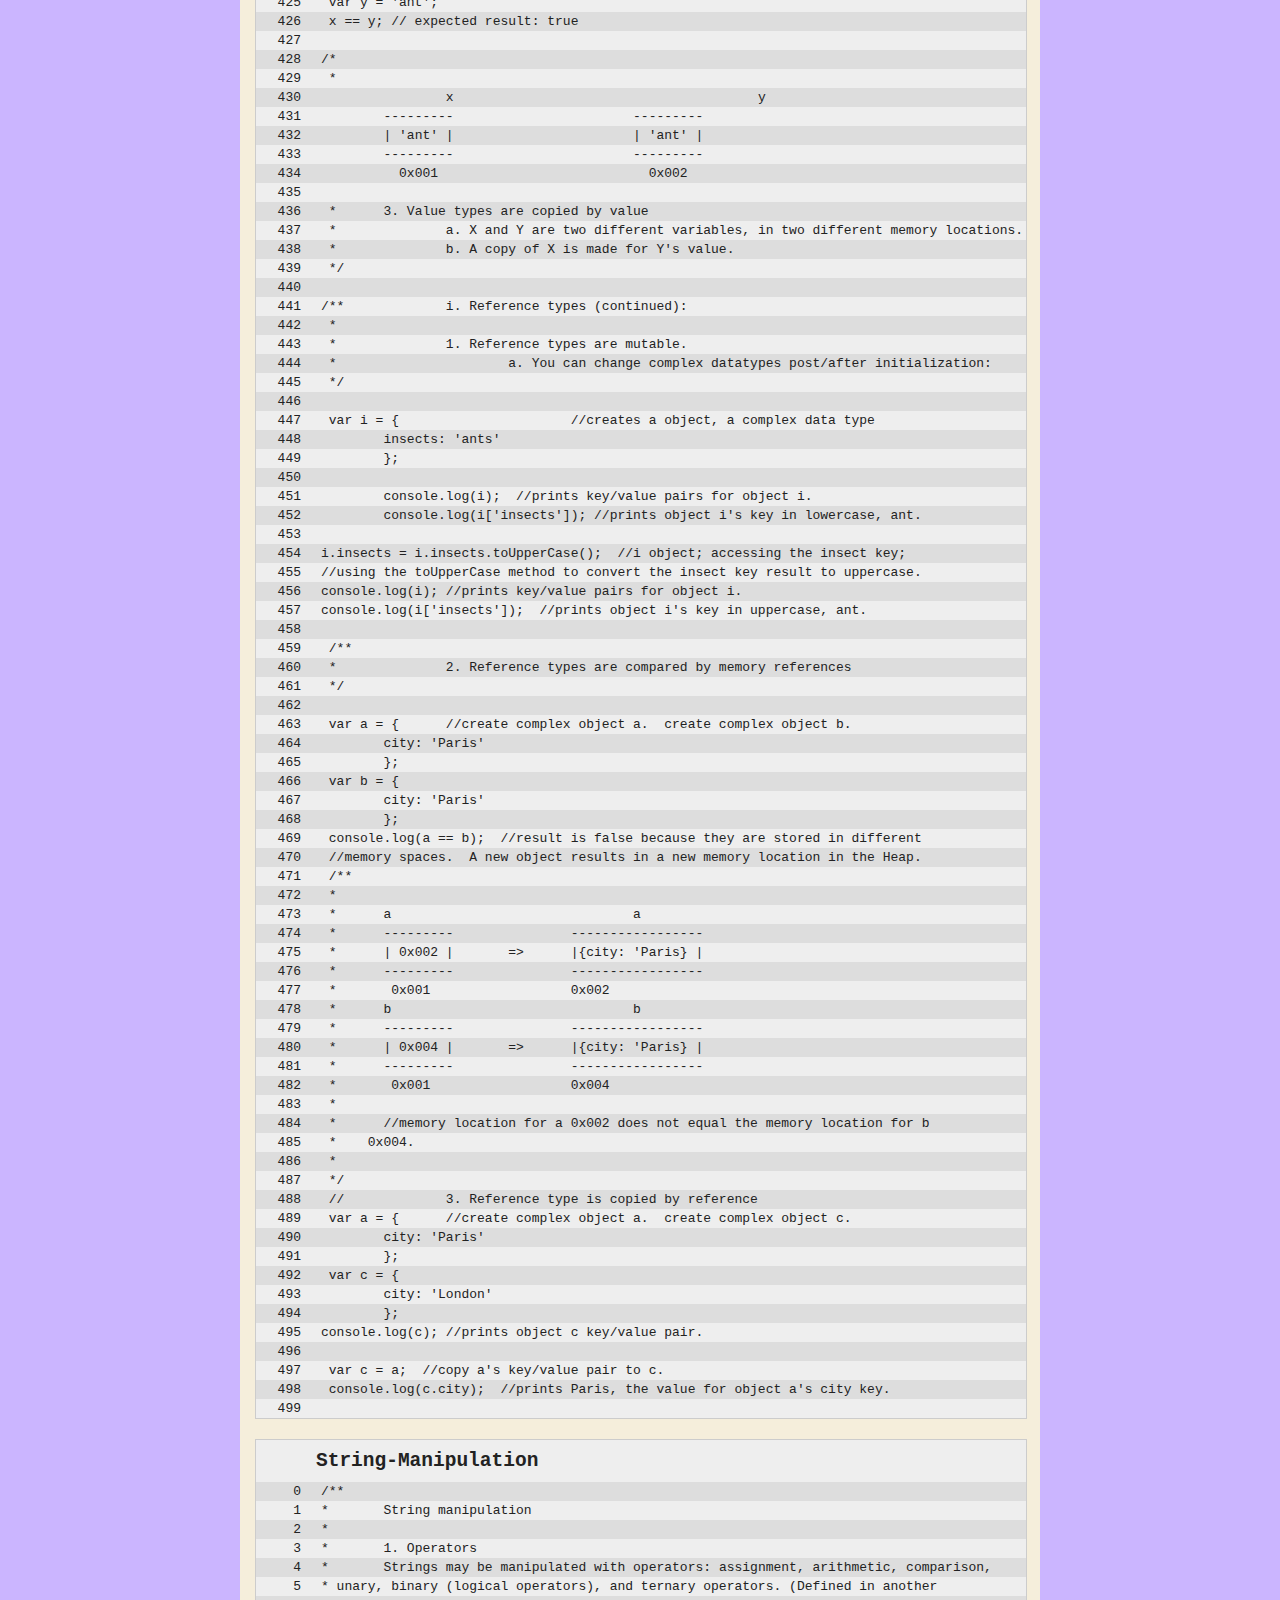
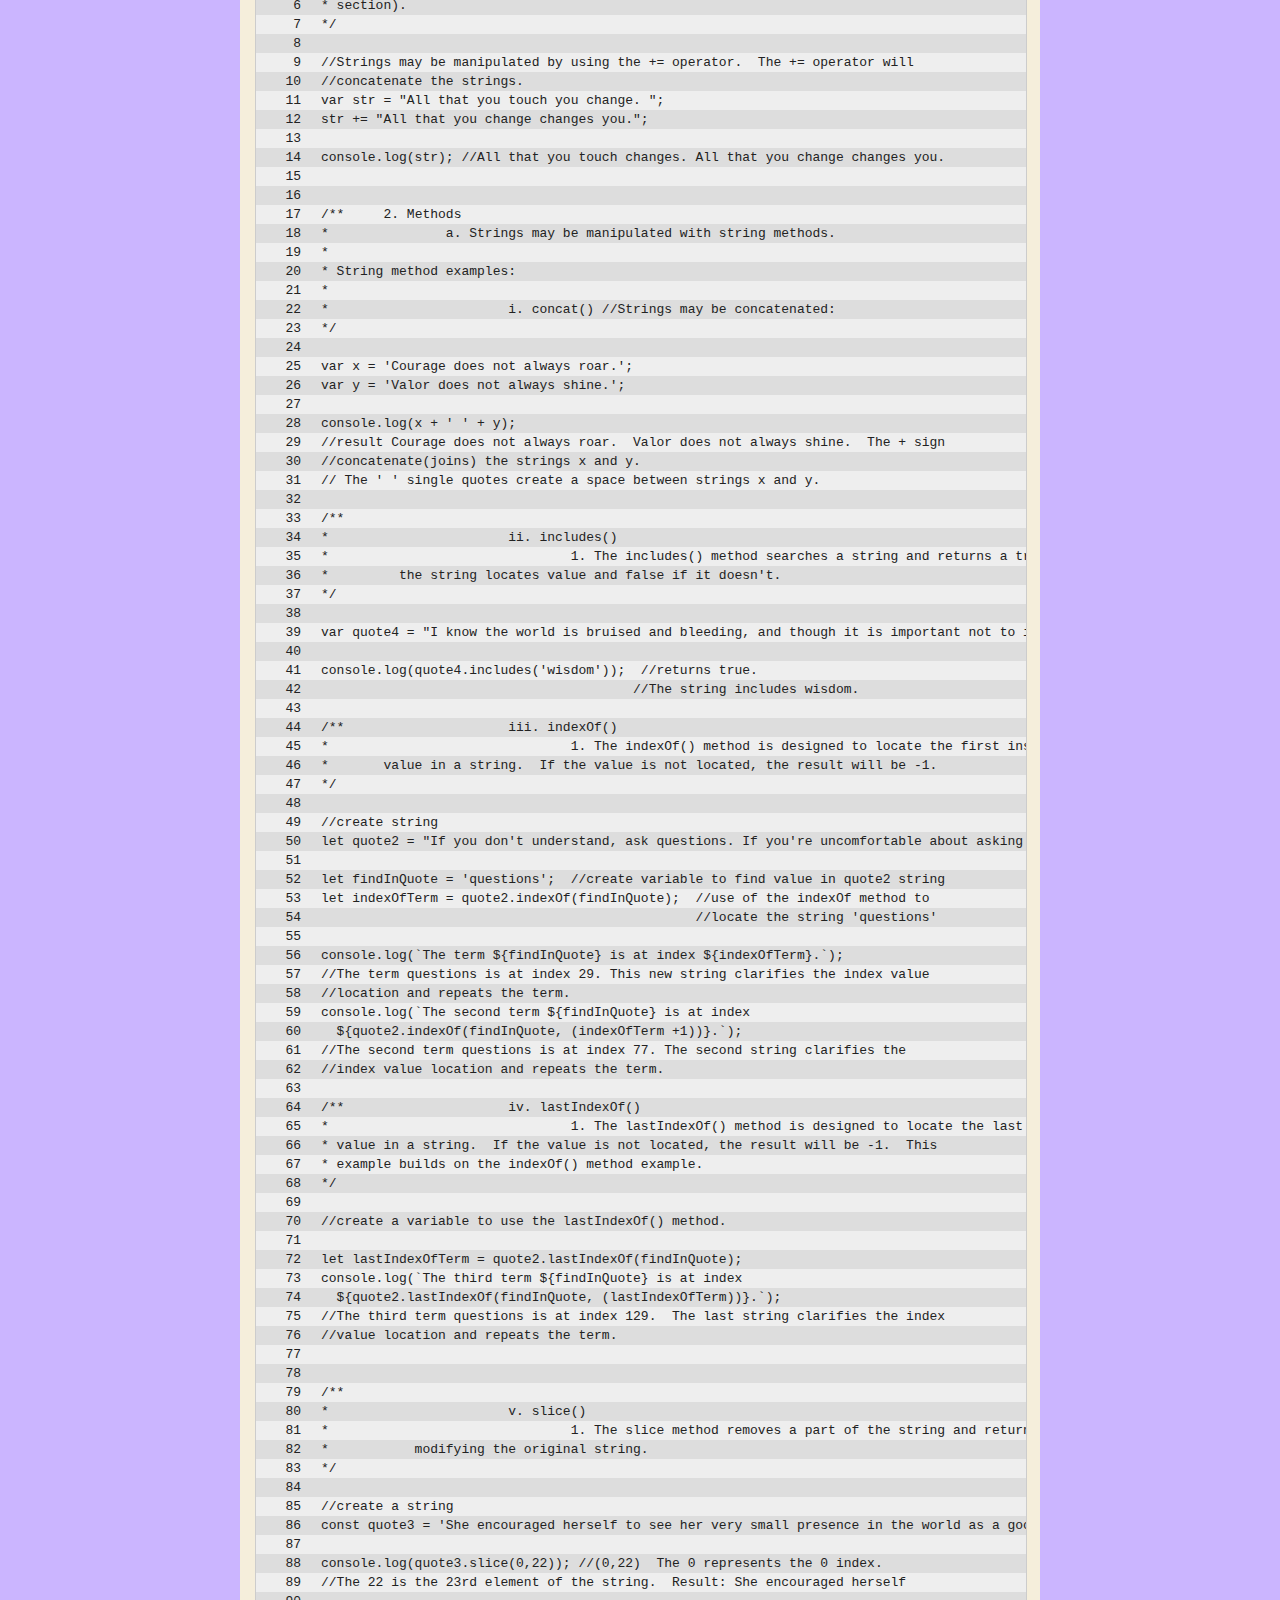
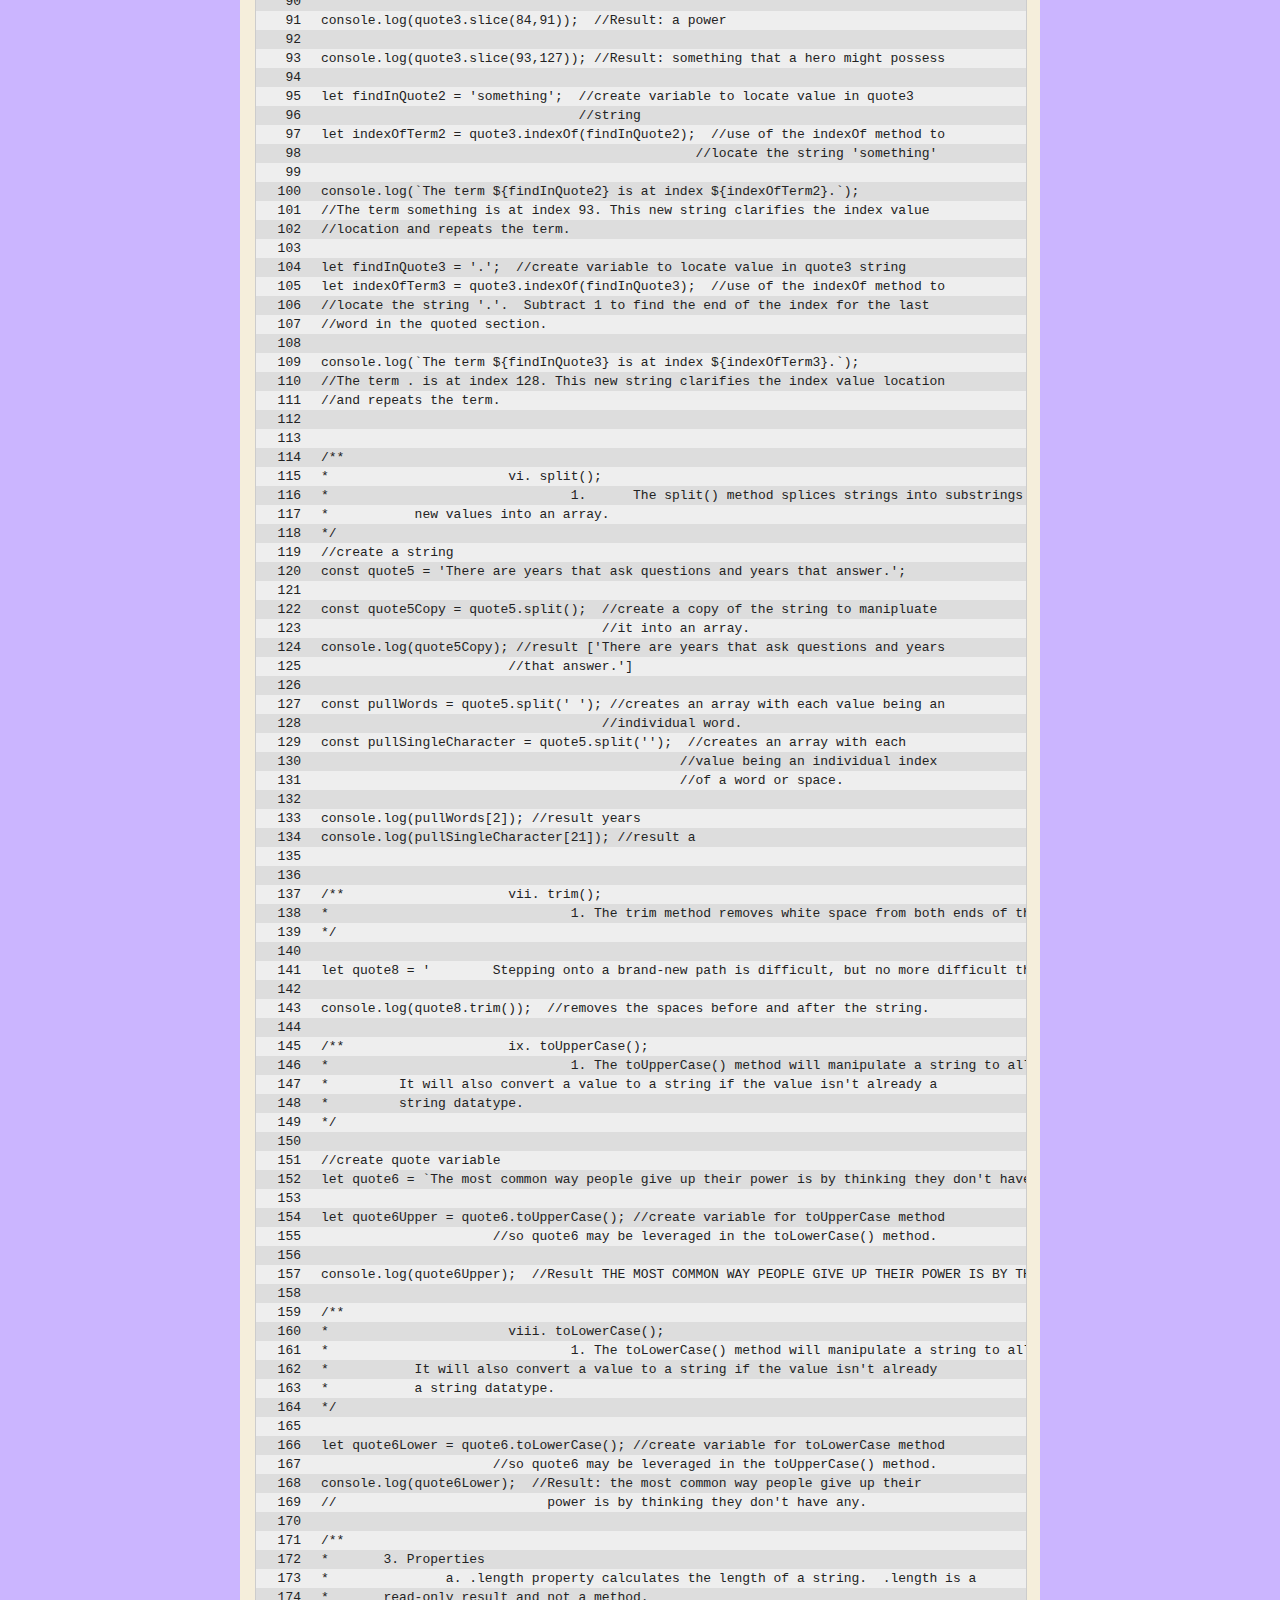
==== commit 62688b39: "Studies project v1.1" ====
--- a/studies.html
+++ b/studies.html
@@ -8,7 +8,7 @@
             const topicElements = topics.forEach(function(topic, index) {
                 const $header = $('<h2>').addClass('topic-heading').text(topic);
                 const $div = $('<div>').addClass('code').attr('id', topic).append($header);
-                $.get(`./studies/${topic}.js`, function (response) {
+                $.get(`./projects/studies/${topic}.js`, function (response) {
                     const split = response.split('\n');
                     const $splitElements = split.map(function(line, index) {
                         const $line = $('<div>').addClass('line');
